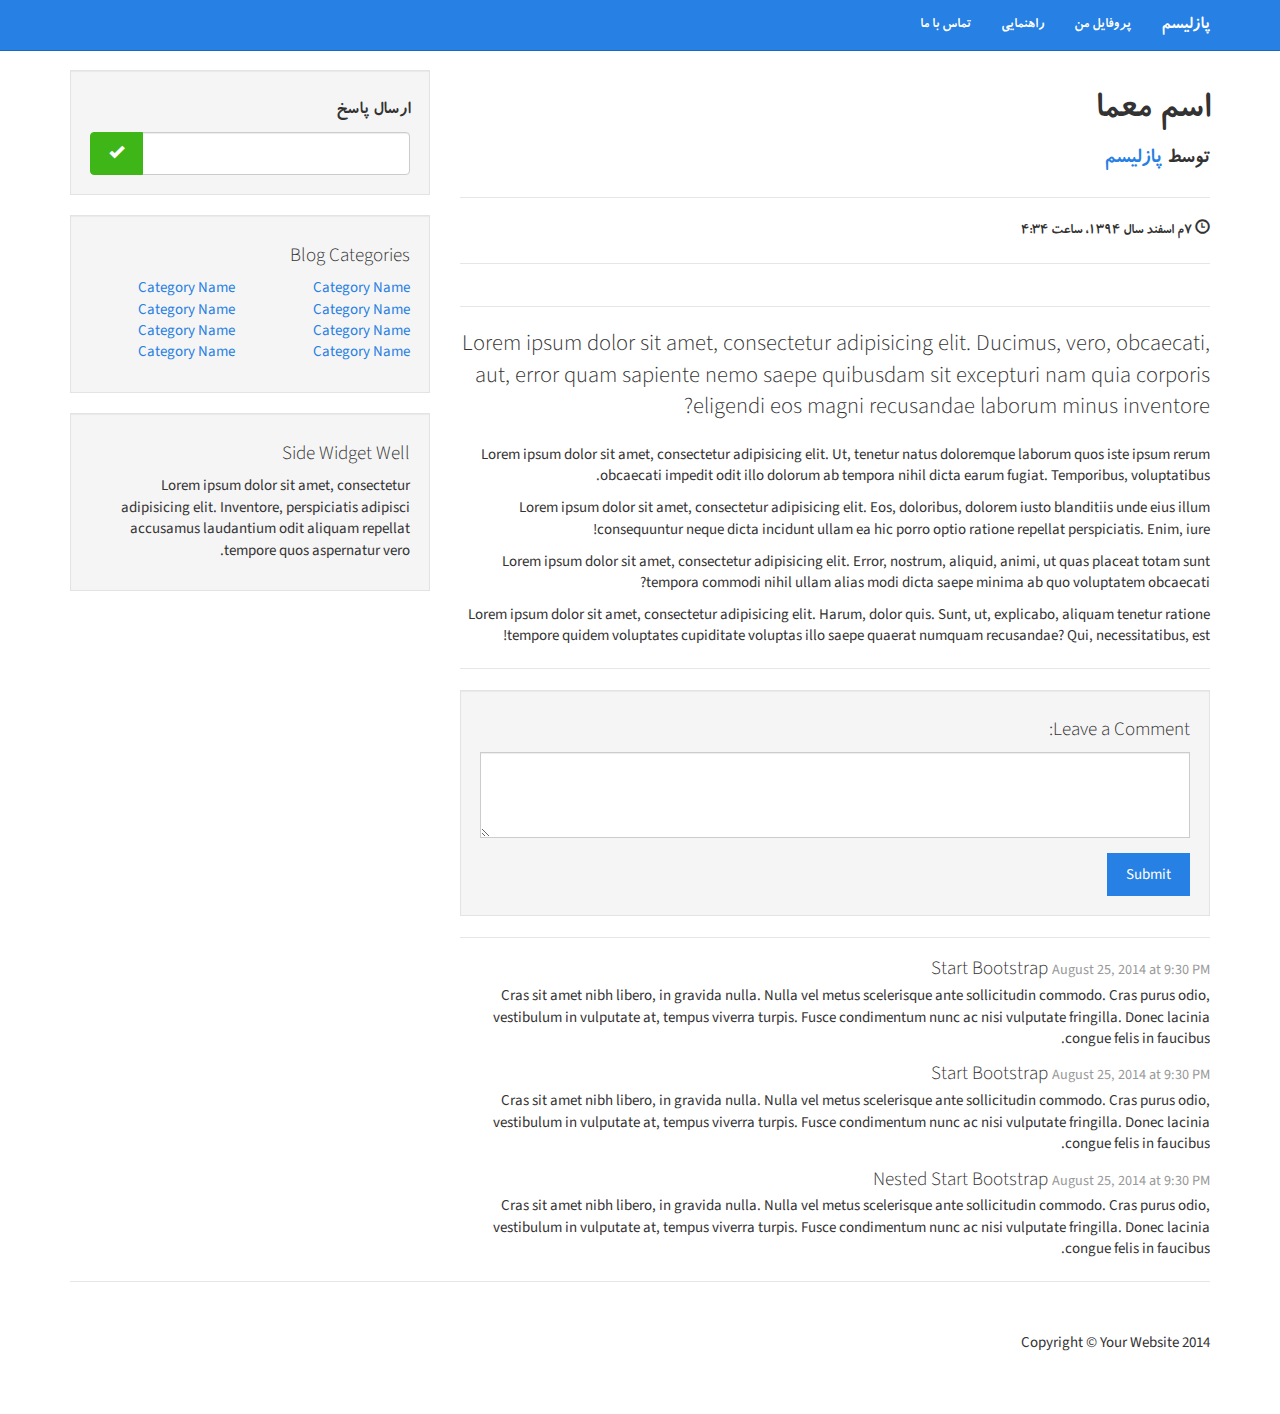
==== levels/tempelate.html @ 31a1c3ce "level template initial commit" ====
<!DOCTYPE html>
<html lang="en">

<head>

    <meta charset="utf-8">
    <meta http-equiv="X-UA-Compatible" content="IE=edge">
    <meta name="viewport" content="width=device-width, initial-scale=1">
    <meta name="description" content="">
    <meta name="author" content="">

    <title>Blog Post - Start Bootstrap Template</title>

    <!-- Bootstrap Core CSS -->
    <link href="../css/bootstrap.min.css" rel="stylesheet">
    <link href="../css/cosmo.min.css" rel="stylesheet">
    <link rel="stylesheet" href="../css/bootstrap-rtl.min.css">

    <!-- Custom CSS -->
    <link href="../css/style.css" rel="stylesheet">
    <link href="../css/level.css" rel="stylesheet">

    <!-- HTML5 Shim and Respond.js IE8 support of HTML5 elements and media queries -->
    <!-- WARNING: Respond.js doesn't work if you view the page via file:// -->
    <!--[if lt IE 9]>
        <script src="https://oss.maxcdn.com/libs/html5shiv/3.7.0/html5shiv.js"></script>
        <script src="https://oss.maxcdn.com/libs/respond.js/1.4.2/respond.min.js"></script>
    <![endif]-->

</head>

<body>

    <!-- Navigation -->
    <nav class="navbar navbar-inverse navbar-fixed-top" role="navigation">
        <div class="container y">
            <!-- Brand and toggle get grouped for better mobile display -->
            <div class="navbar-header">
                <button type="button" class="navbar-toggle" data-toggle="collapse" data-target="#bs-example-navbar-collapse-1">
                    <span class="sr-only">Toggle navigation</span>
                    <span class="icon-bar"></span>
                    <span class="icon-bar"></span>
                    <span class="icon-bar"></span>
                </button>
                <a class="navbar-brand" href="#">پازلیسم</a>
            </div>
            <!-- Collect the nav links, forms, and other content for toggling -->
            <div class="collapse navbar-collapse" id="bs-example-navbar-collapse-1">
                <ul class="nav navbar-nav">
                    <li>
                        <a href="#">پروفایل من</a>
                    </li>
                    <li>
                        <a href="#">راهنمایی</a>
                    </li>
                    <li>
                        <a href="#">تماس با ما</a>
                    </li>
                </ul>
            </div>
            <!-- /.navbar-collapse -->
        </div>
        <!-- /.container -->
    </nav>

    <!-- Page Content -->
    <div class="container">

        <div class="row">

            <!-- Blog Post Content Column -->
            <div class="col-lg-8">

                <!-- Blog Post -->

                <!-- Title -->
                <h1 class="y">اسم معما</h1>

                <!-- Author -->
                <p class="lead y">
                    توسط <a href="#">پازلیسم</a>
                </p>

                <hr>

                <!-- Date/Time -->
                <p class="y"><span class="glyphicon glyphicon-time"></span> ۷م اسفند سال ۱۳۹۴، ساعت ۴:۳۴</p>

                <hr>

                <!-- Preview Image -->
                <img class="img-responsive" src="http://placehold.it/900x300" alt="">

                <hr>

                <!-- Post Content -->
                <p class="lead">Lorem ipsum dolor sit amet, consectetur adipisicing elit. Ducimus, vero, obcaecati, aut, error quam sapiente nemo saepe quibusdam sit excepturi nam quia corporis eligendi eos magni recusandae laborum minus inventore?</p>
                <p>Lorem ipsum dolor sit amet, consectetur adipisicing elit. Ut, tenetur natus doloremque laborum quos iste ipsum rerum obcaecati impedit odit illo dolorum ab tempora nihil dicta earum fugiat. Temporibus, voluptatibus.</p>
                <p>Lorem ipsum dolor sit amet, consectetur adipisicing elit. Eos, doloribus, dolorem iusto blanditiis unde eius illum consequuntur neque dicta incidunt ullam ea hic porro optio ratione repellat perspiciatis. Enim, iure!</p>
                <p>Lorem ipsum dolor sit amet, consectetur adipisicing elit. Error, nostrum, aliquid, animi, ut quas placeat totam sunt tempora commodi nihil ullam alias modi dicta saepe minima ab quo voluptatem obcaecati?</p>
                <p>Lorem ipsum dolor sit amet, consectetur adipisicing elit. Harum, dolor quis. Sunt, ut, explicabo, aliquam tenetur ratione tempore quidem voluptates cupiditate voluptas illo saepe quaerat numquam recusandae? Qui, necessitatibus, est!</p>

                <hr>

                <!-- Blog Comments -->

                <!-- Comments Form -->
                <div class="well">
                    <h4>Leave a Comment:</h4>
                    <form role="form">
                        <div class="form-group">
                            <textarea class="form-control" rows="3"></textarea>
                        </div>
                        <button type="submit" class="btn btn-primary">Submit</button>
                    </form>
                </div>

                <hr>

                <!-- Posted Comments -->

                <!-- Comment -->
                <div class="media">
                    <a class="pull-left" href="#">
                        <img class="media-object" src="http://placehold.it/64x64" alt="">
                    </a>
                    <div class="media-body">
                        <h4 class="media-heading">Start Bootstrap
                            <small>August 25, 2014 at 9:30 PM</small>
                        </h4>
                        Cras sit amet nibh libero, in gravida nulla. Nulla vel metus scelerisque ante sollicitudin commodo. Cras purus odio, vestibulum in vulputate at, tempus viverra turpis. Fusce condimentum nunc ac nisi vulputate fringilla. Donec lacinia congue felis in faucibus.
                    </div>
                </div>

                <!-- Comment -->
                <div class="media">
                    <a class="pull-left" href="#">
                        <img class="media-object" src="http://placehold.it/64x64" alt="">
                    </a>
                    <div class="media-body">
                        <h4 class="media-heading">Start Bootstrap
                            <small>August 25, 2014 at 9:30 PM</small>
                        </h4>
                        Cras sit amet nibh libero, in gravida nulla. Nulla vel metus scelerisque ante sollicitudin commodo. Cras purus odio, vestibulum in vulputate at, tempus viverra turpis. Fusce condimentum nunc ac nisi vulputate fringilla. Donec lacinia congue felis in faucibus.
                        <!-- Nested Comment -->
                        <div class="media">
                            <a class="pull-left" href="#">
                                <img class="media-object" src="http://placehold.it/64x64" alt="">
                            </a>
                            <div class="media-body">
                                <h4 class="media-heading">Nested Start Bootstrap
                                    <small>August 25, 2014 at 9:30 PM</small>
                                </h4>
                                Cras sit amet nibh libero, in gravida nulla. Nulla vel metus scelerisque ante sollicitudin commodo. Cras purus odio, vestibulum in vulputate at, tempus viverra turpis. Fusce condimentum nunc ac nisi vulputate fringilla. Donec lacinia congue felis in faucibus.
                            </div>
                        </div>
                        <!-- End Nested Comment -->
                    </div>
                </div>

            </div>

            <!-- Blog Sidebar Widgets Column -->
            <div class="col-md-4">

                <!-- Blog Search Well -->
                <div class="well">
                    <h4 class="y">ارسال پاسخ</h4>
                    <div class="input-group">
                        <input type="text" class="form-control">
                        <span class="input-group-btn">
                            <button class="btn btn-success" type="button">
                                <span class="glyphicon glyphicon-ok"></span>
                        </button>
                        </span>
                    </div>
                    <!-- /.input-group -->
                </div>

                <!-- Blog Categories Well -->
                <div class="well">
                    <h4>Blog Categories</h4>
                    <div class="row">
                        <div class="col-lg-6">
                            <ul class="list-unstyled">
                                <li><a href="#">Category Name</a>
                                </li>
                                <li><a href="#">Category Name</a>
                                </li>
                                <li><a href="#">Category Name</a>
                                </li>
                                <li><a href="#">Category Name</a>
                                </li>
                            </ul>
                        </div>
                        <div class="col-lg-6">
                            <ul class="list-unstyled">
                                <li><a href="#">Category Name</a>
                                </li>
                                <li><a href="#">Category Name</a>
                                </li>
                                <li><a href="#">Category Name</a>
                                </li>
                                <li><a href="#">Category Name</a>
                                </li>
                            </ul>
                        </div>
                    </div>
                    <!-- /.row -->
                </div>

                <!-- Side Widget Well -->
                <div class="well">
                    <h4>Side Widget Well</h4>
                    <p>Lorem ipsum dolor sit amet, consectetur adipisicing elit. Inventore, perspiciatis adipisci accusamus laudantium odit aliquam repellat tempore quos aspernatur vero.</p>
                </div>

            </div>

        </div>
        <!-- /.row -->

        <hr>

        <!-- Footer -->
        <footer>
            <div class="row">
                <div class="col-lg-12">
                    <p>Copyright &copy; Your Website 2014</p>
                </div>
            </div>
            <!-- /.row -->
        </footer>

    </div>
    <!-- /.container -->

    <!-- jQuery -->
    <script src="../js/jquery.min.js"></script>

    <!-- Bootstrap Core JavaScript -->
    <script src="../js/bootstrap.min.js"></script>

</body>

</html>
---- css/cosmo.min.css ----
@import url("https://fonts.googleapis.com/css?family=Source+Sans+Pro:300,400,700");/*!
 * bootswatch v3.3.6
 * Homepage: http://bootswatch.com
 * Copyright 2012-2016 Thomas Park
 * Licensed under MIT
 * Based on Bootstrap
*//*!
 * Bootstrap v3.3.6 (http://getbootstrap.com)
 * Copyright 2011-2015 Twitter, Inc.
 * Licensed under MIT (https://github.com/twbs/bootstrap/blob/master/LICENSE)
 *//*! normalize.css v3.0.3 | MIT License | github.com/necolas/normalize.css */html{font-family:sans-serif;-ms-text-size-adjust:100%;-webkit-text-size-adjust:100%}body{margin:0}article,aside,details,figcaption,figure,footer,header,hgroup,main,menu,nav,section,summary{display:block}audio,canvas,progress,video{display:inline-block;vertical-align:baseline}audio:not([controls]){display:none;height:0}[hidden],template{display:none}a{background-color:transparent}a:active,a:hover{outline:0}abbr[title]{border-bottom:1px dotted}b,strong{font-weight:bold}dfn{font-style:italic}h1{font-size:2em;margin:0.67em 0}mark{background:#ff0;color:#000}small{font-size:80%}sub,sup{font-size:75%;line-height:0;position:relative;vertical-align:baseline}sup{top:-0.5em}sub{bottom:-0.25em}img{border:0}svg:not(:root){overflow:hidden}figure{margin:1em 40px}hr{-webkit-box-sizing:content-box;-moz-box-sizing:content-box;box-sizing:content-box;height:0}pre{overflow:auto}code,kbd,pre,samp{font-family:monospace, monospace;font-size:1em}button,input,optgroup,select,textarea{color:inherit;font:inherit;margin:0}button{overflow:visible}button,select{text-transform:none}button,html input[type="button"],input[type="reset"],input[type="submit"]{-webkit-appearance:button;cursor:pointer}button[disabled],html input[disabled]{cursor:default}button::-moz-focus-inner,input::-moz-focus-inner{border:0;padding:0}input{line-height:normal}input[type="checkbox"],input[type="radio"]{-webkit-box-sizing:border-box;-moz-box-sizing:border-box;box-sizing:border-box;padding:0}input[type="number"]::-webkit-inner-spin-button,input[type="number"]::-webkit-outer-spin-button{height:auto}input[type="search"]{-webkit-appearance:textfield;-webkit-box-sizing:content-box;-moz-box-sizing:content-box;box-sizing:content-box}input[type="search"]::-webkit-search-cancel-button,input[type="search"]::-webkit-search-decoration{-webkit-appearance:none}fieldset{border:1px solid #c0c0c0;margin:0 2px;padding:0.35em 0.625em 0.75em}legend{border:0;padding:0}textarea{overflow:auto}optgroup{font-weight:bold}table{border-collapse:collapse;border-spacing:0}td,th{padding:0}/*! Source: https://github.com/h5bp/html5-boilerplate/blob/master/src/css/main.css */@media print{*,*:before,*:after{background:transparent !important;color:#000 !important;-webkit-box-shadow:none !important;box-shadow:none !important;text-shadow:none !important}a,a:visited{text-decoration:underline}a[href]:after{content:" (" attr(href) ")"}abbr[title]:after{content:" (" attr(title) ")"}a[href^="#"]:after,a[href^="javascript:"]:after{content:""}pre,blockquote{border:1px solid #999;page-break-inside:avoid}thead{display:table-header-group}tr,img{page-break-inside:avoid}img{max-width:100% !important}p,h2,h3{orphans:3;widows:3}h2,h3{page-break-after:avoid}.navbar{display:none}.btn>.caret,.dropup>.btn>.caret{border-top-color:#000 !important}.label{border:1px solid #000}.table{border-collapse:collapse !important}.table td,.table th{background-color:#fff !important}.table-bordered th,.table-bordered td{border:1px solid #ddd !important}}@font-face{font-family:'Glyphicons Halflings';src:url('../fonts/glyphicons-halflings-regular.eot');src:url('../fonts/glyphicons-halflings-regular.eot?#iefix') format('embedded-opentype'),url('../fonts/glyphicons-halflings-regular.woff2') format('woff2'),url('../fonts/glyphicons-halflings-regular.woff') format('woff'),url('../fonts/glyphicons-halflings-regular.ttf') format('truetype'),url('../fonts/glyphicons-halflings-regular.svg#glyphicons_halflingsregular') format('svg')}.glyphicon{position:relative;top:1px;display:inline-block;font-family:'Glyphicons Halflings';font-style:normal;font-weight:normal;line-height:1;-webkit-font-smoothing:antialiased;-moz-osx-font-smoothing:grayscale}.glyphicon-asterisk:before{content:"\002a"}.glyphicon-plus:before{content:"\002b"}.glyphicon-euro:before,.glyphicon-eur:before{content:"\20ac"}.glyphicon-minus:before{content:"\2212"}.glyphicon-cloud:before{content:"\2601"}.glyphicon-envelope:before{content:"\2709"}.glyphicon-pencil:before{content:"\270f"}.glyphicon-glass:before{content:"\e001"}.glyphicon-music:before{content:"\e002"}.glyphicon-search:before{content:"\e003"}.glyphicon-heart:before{content:"\e005"}.glyphicon-star:before{content:"\e006"}.glyphicon-star-empty:before{content:"\e007"}.glyphicon-user:before{content:"\e008"}.glyphicon-film:before{content:"\e009"}.glyphicon-th-large:before{content:"\e010"}.glyphicon-th:before{content:"\e011"}.glyphicon-th-list:before{content:"\e012"}.glyphicon-ok:before{content:"\e013"}.glyphicon-remove:before{content:"\e014"}.glyphicon-zoom-in:before{content:"\e015"}.glyphicon-zoom-out:before{content:"\e016"}.glyphicon-off:before{content:"\e017"}.glyphicon-signal:before{content:"\e018"}.glyphicon-cog:before{content:"\e019"}.glyphicon-trash:before{content:"\e020"}.glyphicon-home:before{content:"\e021"}.glyphicon-file:before{content:"\e022"}.glyphicon-time:before{content:"\e023"}.glyphicon-road:before{content:"\e024"}.glyphicon-download-alt:before{content:"\e025"}.glyphicon-download:before{content:"\e026"}.glyphicon-upload:before{content:"\e027"}.glyphicon-inbox:before{content:"\e028"}.glyphicon-play-circle:before{content:"\e029"}.glyphicon-repeat:before{content:"\e030"}.glyphicon-refresh:before{content:"\e031"}.glyphicon-list-alt:before{content:"\e032"}.glyphicon-lock:before{content:"\e033"}.glyphicon-flag:before{content:"\e034"}.glyphicon-headphones:before{content:"\e035"}.glyphicon-volume-off:before{content:"\e036"}.glyphicon-volume-down:before{content:"\e037"}.glyphicon-volume-up:before{content:"\e038"}.glyphicon-qrcode:before{content:"\e039"}.glyphicon-barcode:before{content:"\e040"}.glyphicon-tag:before{content:"\e041"}.glyphicon-tags:before{content:"\e042"}.glyphicon-book:before{content:"\e043"}.glyphicon-bookmark:before{content:"\e044"}.glyphicon-print:before{content:"\e045"}.glyphicon-camera:before{content:"\e046"}.glyphicon-font:before{content:"\e047"}.glyphicon-bold:before{content:"\e048"}.glyphicon-italic:before{content:"\e049"}.glyphicon-text-height:before{content:"\e050"}.glyphicon-text-width:before{content:"\e051"}.glyphicon-align-left:before{content:"\e052"}.glyphicon-align-center:before{content:"\e053"}.glyphicon-align-right:before{content:"\e054"}.glyphicon-align-justify:before{content:"\e055"}.glyphicon-list:before{content:"\e056"}.glyphicon-indent-left:before{content:"\e057"}.glyphicon-indent-right:before{content:"\e058"}.glyphicon-facetime-video:before{content:"\e059"}.glyphicon-picture:before{content:"\e060"}.glyphicon-map-marker:before{content:"\e062"}.glyphicon-adjust:before{content:"\e063"}.glyphicon-tint:before{content:"\e064"}.glyphicon-edit:before{content:"\e065"}.glyphicon-share:before{content:"\e066"}.glyphicon-check:before{content:"\e067"}.glyphicon-move:before{content:"\e068"}.glyphicon-step-backward:before{content:"\e069"}.glyphicon-fast-backward:before{content:"\e070"}.glyphicon-backward:before{content:"\e071"}.glyphicon-play:before{content:"\e072"}.glyphicon-pause:before{content:"\e073"}.glyphicon-stop:before{content:"\e074"}.glyphicon-forward:before{content:"\e075"}.glyphicon-fast-forward:before{content:"\e076"}.glyphicon-step-forward:before{content:"\e077"}.glyphicon-eject:before{content:"\e078"}.glyphicon-chevron-left:before{content:"\e079"}.glyphicon-chevron-right:before{content:"\e080"}.glyphicon-plus-sign:before{content:"\e081"}.glyphicon-minus-sign:before{content:"\e082"}.glyphicon-remove-sign:before{content:"\e083"}.glyphicon-ok-sign:before{content:"\e084"}.glyphicon-question-sign:before{content:"\e085"}.glyphicon-info-sign:before{content:"\e086"}.glyphicon-screenshot:before{content:"\e087"}.glyphicon-remove-circle:before{content:"\e088"}.glyphicon-ok-circle:before{content:"\e089"}.glyphicon-ban-circle:before{content:"\e090"}.glyphicon-arrow-left:before{content:"\e091"}.glyphicon-arrow-right:before{content:"\e092"}.glyphicon-arrow-up:before{content:"\e093"}.glyphicon-arrow-down:before{content:"\e094"}.glyphicon-share-alt:before{content:"\e095"}.glyphicon-resize-full:before{content:"\e096"}.glyphicon-resize-small:before{content:"\e097"}.glyphicon-exclamation-sign:before{content:"\e101"}.glyphicon-gift:before{content:"\e102"}.glyphicon-leaf:before{content:"\e103"}.glyphicon-fire:before{content:"\e104"}.glyphicon-eye-open:before{content:"\e105"}.glyphicon-eye-close:before{content:"\e106"}.glyphicon-warning-sign:before{content:"\e107"}.glyphicon-plane:before{content:"\e108"}.glyphicon-calendar:before{content:"\e109"}.glyphicon-random:before{content:"\e110"}.glyphicon-comment:before{content:"\e111"}.glyphicon-magnet:before{content:"\e112"}.glyphicon-chevron-up:before{content:"\e113"}.glyphicon-chevron-down:before{content:"\e114"}.glyphicon-retweet:before{content:"\e115"}.glyphicon-shopping-cart:before{content:"\e116"}.glyphicon-folder-close:before{content:"\e117"}.glyphicon-folder-open:before{content:"\e118"}.glyphicon-resize-vertical:before{content:"\e119"}.glyphicon-resize-horizontal:before{content:"\e120"}.glyphicon-hdd:before{content:"\e121"}.glyphicon-bullhorn:before{content:"\e122"}.glyphicon-bell:before{content:"\e123"}.glyphicon-certificate:before{content:"\e124"}.glyphicon-thumbs-up:before{content:"\e125"}.glyphicon-thumbs-down:before{content:"\e126"}.glyphicon-hand-right:before{content:"\e127"}.glyphicon-hand-left:before{content:"\e128"}.glyphicon-hand-up:before{content:"\e129"}.glyphicon-hand-down:before{content:"\e130"}.glyphicon-circle-arrow-right:before{content:"\e131"}.glyphicon-circle-arrow-left:before{content:"\e132"}.glyphicon-circle-arrow-up:before{content:"\e133"}.glyphicon-circle-arrow-down:before{content:"\e134"}.glyphicon-globe:before{content:"\e135"}.glyphicon-wrench:before{content:"\e136"}.glyphicon-tasks:before{content:"\e137"}.glyphicon-filter:before{content:"\e138"}.glyphicon-briefcase:before{content:"\e139"}.glyphicon-fullscreen:before{content:"\e140"}.glyphicon-dashboard:before{content:"\e141"}.glyphicon-paperclip:before{content:"\e142"}.glyphicon-heart-empty:before{content:"\e143"}.glyphicon-link:before{content:"\e144"}.glyphicon-phone:before{content:"\e145"}.glyphicon-pushpin:before{content:"\e146"}.glyphicon-usd:before{content:"\e148"}.glyphicon-gbp:before{content:"\e149"}.glyphicon-sort:before{content:"\e150"}.glyphicon-sort-by-alphabet:before{content:"\e151"}.glyphicon-sort-by-alphabet-alt:before{content:"\e152"}.glyphicon-sort-by-order:before{content:"\e153"}.glyphicon-sort-by-order-alt:before{content:"\e154"}.glyphicon-sort-by-attributes:before{content:"\e155"}.glyphicon-sort-by-attributes-alt:before{content:"\e156"}.glyphicon-unchecked:before{content:"\e157"}.glyphicon-expand:before{content:"\e158"}.glyphicon-collapse-down:before{content:"\e159"}.glyphicon-collapse-up:before{content:"\e160"}.glyphicon-log-in:before{content:"\e161"}.glyphicon-flash:before{content:"\e162"}.glyphicon-log-out:before{content:"\e163"}.glyphicon-new-window:before{content:"\e164"}.glyphicon-record:before{content:"\e165"}.glyphicon-save:before{content:"\e166"}.glyphicon-open:before{content:"\e167"}.glyphicon-saved:before{content:"\e168"}.glyphicon-import:before{content:"\e169"}.glyphicon-export:before{content:"\e170"}.glyphicon-send:before{content:"\e171"}.glyphicon-floppy-disk:before{content:"\e172"}.glyphicon-floppy-saved:before{content:"\e173"}.glyphicon-floppy-remove:before{content:"\e174"}.glyphicon-floppy-save:before{content:"\e175"}.glyphicon-floppy-open:before{content:"\e176"}.glyphicon-credit-card:before{content:"\e177"}.glyphicon-transfer:before{content:"\e178"}.glyphicon-cutlery:before{content:"\e179"}.glyphicon-header:before{content:"\e180"}.glyphicon-compressed:before{content:"\e181"}.glyphicon-earphone:before{content:"\e182"}.glyphicon-phone-alt:before{content:"\e183"}.glyphicon-tower:before{content:"\e184"}.glyphicon-stats:before{content:"\e185"}.glyphicon-sd-video:before{content:"\e186"}.glyphicon-hd-video:before{content:"\e187"}.glyphicon-subtitles:before{content:"\e188"}.glyphicon-sound-stereo:before{content:"\e189"}.glyphicon-sound-dolby:before{content:"\e190"}.glyphicon-sound-5-1:before{content:"\e191"}.glyphicon-sound-6-1:before{content:"\e192"}.glyphicon-sound-7-1:before{content:"\e193"}.glyphicon-copyright-mark:before{content:"\e194"}.glyphicon-registration-mark:before{content:"\e195"}.glyphicon-cloud-download:before{content:"\e197"}.glyphicon-cloud-upload:before{content:"\e198"}.glyphicon-tree-conifer:before{content:"\e199"}.glyphicon-tree-deciduous:before{content:"\e200"}.glyphicon-cd:before{content:"\e201"}.glyphicon-save-file:before{content:"\e202"}.glyphicon-open-file:before{content:"\e203"}.glyphicon-level-up:before{content:"\e204"}.glyphicon-copy:before{content:"\e205"}.glyphicon-paste:before{content:"\e206"}.glyphicon-alert:before{content:"\e209"}.glyphicon-equalizer:before{content:"\e210"}.glyphicon-king:before{content:"\e211"}.glyphicon-queen:before{content:"\e212"}.glyphicon-pawn:before{content:"\e213"}.glyphicon-bishop:before{content:"\e214"}.glyphicon-knight:before{content:"\e215"}.glyphicon-baby-formula:before{content:"\e216"}.glyphicon-tent:before{content:"\26fa"}.glyphicon-blackboard:before{content:"\e218"}.glyphicon-bed:before{content:"\e219"}.glyphicon-apple:before{content:"\f8ff"}.glyphicon-erase:before{content:"\e221"}.glyphicon-hourglass:before{content:"\231b"}.glyphicon-lamp:before{content:"\e223"}.glyphicon-duplicate:before{content:"\e224"}.glyphicon-piggy-bank:before{content:"\e225"}.glyphicon-scissors:before{content:"\e226"}.glyphicon-bitcoin:before{content:"\e227"}.glyphicon-btc:before{content:"\e227"}.glyphicon-xbt:before{content:"\e227"}.glyphicon-yen:before{content:"\00a5"}.glyphicon-jpy:before{content:"\00a5"}.glyphicon-ruble:before{content:"\20bd"}.glyphicon-rub:before{content:"\20bd"}.glyphicon-scale:before{content:"\e230"}.glyphicon-ice-lolly:before{content:"\e231"}.glyphicon-ice-lolly-tasted:before{content:"\e232"}.glyphicon-education:before{content:"\e233"}.glyphicon-option-horizontal:before{content:"\e234"}.glyphicon-option-vertical:before{content:"\e235"}.glyphicon-menu-hamburger:before{content:"\e236"}.glyphicon-modal-window:before{content:"\e237"}.glyphicon-oil:before{content:"\e238"}.glyphicon-grain:before{content:"\e239"}.glyphicon-sunglasses:before{content:"\e240"}.glyphicon-text-size:before{content:"\e241"}.glyphicon-text-color:before{content:"\e242"}.glyphicon-text-background:before{content:"\e243"}.glyphicon-object-align-top:before{content:"\e244"}.glyphicon-object-align-bottom:before{content:"\e245"}.glyphicon-object-align-horizontal:before{content:"\e246"}.glyphicon-object-align-left:before{content:"\e247"}.glyphicon-object-align-vertical:before{content:"\e248"}.glyphicon-object-align-right:before{content:"\e249"}.glyphicon-triangle-right:before{content:"\e250"}.glyphicon-triangle-left:before{content:"\e251"}.glyphicon-triangle-bottom:before{content:"\e252"}.glyphicon-triangle-top:before{content:"\e253"}.glyphicon-console:before{content:"\e254"}.glyphicon-superscript:before{content:"\e255"}.glyphicon-subscript:before{content:"\e256"}.glyphicon-menu-left:before{content:"\e257"}.glyphicon-menu-right:before{content:"\e258"}.glyphicon-menu-down:before{content:"\e259"}.glyphicon-menu-up:before{content:"\e260"}*{-webkit-box-sizing:border-box;-moz-box-sizing:border-box;box-sizing:border-box}*:before,*:after{-webkit-box-sizing:border-box;-moz-box-sizing:border-box;box-sizing:border-box}html{font-size:10px;-webkit-tap-highlight-color:rgba(0,0,0,0)}body{font-family:"Source Sans Pro",Calibri,Candara,Arial,sans-serif;font-size:15px;line-height:1.42857143;color:#333333;background-color:#ffffff}input,button,select,textarea{font-family:inherit;font-size:inherit;line-height:inherit}a{color:#2780e3;text-decoration:none}a:hover,a:focus{color:#165ba8;text-decoration:underline}a:focus{outline:thin dotted;outline:5px auto -webkit-focus-ring-color;outline-offset:-2px}figure{margin:0}img{vertical-align:middle}.img-responsive,.thumbnail>img,.thumbnail a>img,.carousel-inner>.item>img,.carousel-inner>.item>a>img{display:block;max-width:100%;height:auto}.img-rounded{border-radius:0}.img-thumbnail{padding:4px;line-height:1.42857143;background-color:#ffffff;border:1px solid #dddddd;border-radius:0;-webkit-transition:all .2s ease-in-out;-o-transition:all .2s ease-in-out;transition:all .2s ease-in-out;display:inline-block;max-width:100%;height:auto}.img-circle{border-radius:50%}hr{margin-top:21px;margin-bottom:21px;border:0;border-top:1px solid #e6e6e6}.sr-only{position:absolute;width:1px;height:1px;margin:-1px;padding:0;overflow:hidden;clip:rect(0, 0, 0, 0);border:0}.sr-only-focusable:active,.sr-only-focusable:focus{position:static;width:auto;height:auto;margin:0;overflow:visible;clip:auto}[role="button"]{cursor:pointer}h1,h2,h3,h4,h5,h6,.h1,.h2,.h3,.h4,.h5,.h6{font-family:"Source Sans Pro",Calibri,Candara,Arial,sans-serif;font-weight:300;line-height:1.1;color:inherit}h1 small,h2 small,h3 small,h4 small,h5 small,h6 small,.h1 small,.h2 small,.h3 small,.h4 small,.h5 small,.h6 small,h1 .small,h2 .small,h3 .small,h4 .small,h5 .small,h6 .small,.h1 .small,.h2 .small,.h3 .small,.h4 .small,.h5 .small,.h6 .small{font-weight:normal;line-height:1;color:#999999}h1,.h1,h2,.h2,h3,.h3{margin-top:21px;margin-bottom:10.5px}h1 small,.h1 small,h2 small,.h2 small,h3 small,.h3 small,h1 .small,.h1 .small,h2 .small,.h2 .small,h3 .small,.h3 .small{font-size:65%}h4,.h4,h5,.h5,h6,.h6{margin-top:10.5px;margin-bottom:10.5px}h4 small,.h4 small,h5 small,.h5 small,h6 small,.h6 small,h4 .small,.h4 .small,h5 .small,.h5 .small,h6 .small,.h6 .small{font-size:75%}h1,.h1{font-size:39px}h2,.h2{font-size:32px}h3,.h3{font-size:26px}h4,.h4{font-size:19px}h5,.h5{font-size:15px}h6,.h6{font-size:13px}p{margin:0 0 10.5px}.lead{margin-bottom:21px;font-size:17px;font-weight:300;line-height:1.4}@media (min-width:768px){.lead{font-size:22.5px}}small,.small{font-size:86%}mark,.mark{background-color:#ff7518;padding:.2em}.text-left{text-align:left}.text-right{text-align:right}.text-center{text-align:center}.text-justify{text-align:justify}.text-nowrap{white-space:nowrap}.text-lowercase{text-transform:lowercase}.text-uppercase{text-transform:uppercase}.text-capitalize{text-transform:capitalize}.text-muted{color:#999999}.text-primary{color:#2780e3}a.text-primary:hover,a.text-primary:focus{color:#1967be}.text-success{color:#ffffff}a.text-success:hover,a.text-success:focus{color:#e6e6e6}.text-info{color:#ffffff}a.text-info:hover,a.text-info:focus{color:#e6e6e6}.text-warning{color:#ffffff}a.text-warning:hover,a.text-warning:focus{color:#e6e6e6}.text-danger{color:#ffffff}a.text-danger:hover,a.text-danger:focus{color:#e6e6e6}.bg-primary{color:#fff;background-color:#2780e3}a.bg-primary:hover,a.bg-primary:focus{background-color:#1967be}.bg-success{background-color:#3fb618}a.bg-success:hover,a.bg-success:focus{background-color:#2f8912}.bg-info{background-color:#9954bb}a.bg-info:hover,a.bg-info:focus{background-color:#7e3f9d}.bg-warning{background-color:#ff7518}a.bg-warning:hover,a.bg-warning:focus{background-color:#e45c00}.bg-danger{background-color:#ff0039}a.bg-danger:hover,a.bg-danger:focus{background-color:#cc002e}.page-header{padding-bottom:9.5px;margin:42px 0 21px;border-bottom:1px solid #e6e6e6}ul,ol{margin-top:0;margin-bottom:10.5px}ul ul,ol ul,ul ol,ol ol{margin-bottom:0}.list-unstyled{padding-left:0;list-style:none}.list-inline{padding-left:0;list-style:none;margin-left:-5px}.list-inline>li{display:inline-block;padding-left:5px;padding-right:5px}dl{margin-top:0;margin-bottom:21px}dt,dd{line-height:1.42857143}dt{font-weight:bold}dd{margin-left:0}@media (min-width:768px){.dl-horizontal dt{float:left;width:160px;clear:left;text-align:right;overflow:hidden;text-overflow:ellipsis;white-space:nowrap}.dl-horizontal dd{margin-left:180px}}abbr[title],abbr[data-original-title]{cursor:help;border-bottom:1px dotted #999999}.initialism{font-size:90%;text-transform:uppercase}blockquote{padding:10.5px 21px;margin:0 0 21px;font-size:18.75px;border-left:5px solid #e6e6e6}blockquote p:last-child,blockquote ul:last-child,blockquote ol:last-child{margin-bottom:0}blockquote footer,blockquote small,blockquote .small{display:block;font-size:80%;line-height:1.42857143;color:#999999}blockquote footer:before,blockquote small:before,blockquote .small:before{content:'\2014 \00A0'}.blockquote-reverse,blockquote.pull-right{padding-right:15px;padding-left:0;border-right:5px solid #e6e6e6;border-left:0;text-align:right}.blockquote-reverse footer:before,blockquote.pull-right footer:before,.blockquote-reverse small:before,blockquote.pull-right small:before,.blockquote-reverse .small:before,blockquote.pull-right .small:before{content:''}.blockquote-reverse footer:after,blockquote.pull-right footer:after,.blockquote-reverse small:after,blockquote.pull-right small:after,.blockquote-reverse .small:after,blockquote.pull-right .small:after{content:'\00A0 \2014'}address{margin-bottom:21px;font-style:normal;line-height:1.42857143}code,kbd,pre,samp{font-family:Menlo,Monaco,Consolas,"Courier New",monospace}code{padding:2px 4px;font-size:90%;color:#c7254e;background-color:#f9f2f4;border-radius:0}kbd{padding:2px 4px;font-size:90%;color:#ffffff;background-color:#333333;border-radius:0;-webkit-box-shadow:inset 0 -1px 0 rgba(0,0,0,0.25);box-shadow:inset 0 -1px 0 rgba(0,0,0,0.25)}kbd kbd{padding:0;font-size:100%;font-weight:bold;-webkit-box-shadow:none;box-shadow:none}pre{display:block;padding:10px;margin:0 0 10.5px;font-size:14px;line-height:1.42857143;word-break:break-all;word-wrap:break-word;color:#333333;background-color:#f5f5f5;border:1px solid #cccccc;border-radius:0}pre code{padding:0;font-size:inherit;color:inherit;white-space:pre-wrap;background-color:transparent;border-radius:0}.pre-scrollable{max-height:340px;overflow-y:scroll}.container{margin-right:auto;margin-left:auto;padding-left:15px;padding-right:15px}@media (min-width:768px){.container{width:750px}}@media (min-width:992px){.container{width:970px}}@media (min-width:1200px){.container{width:1170px}}.container-fluid{margin-right:auto;margin-left:auto;padding-left:15px;padding-right:15px}.row{margin-left:-15px;margin-right:-15px}.col-xs-1,.col-sm-1,.col-md-1,.col-lg-1,.col-xs-2,.col-sm-2,.col-md-2,.col-lg-2,.col-xs-3,.col-sm-3,.col-md-3,.col-lg-3,.col-xs-4,.col-sm-4,.col-md-4,.col-lg-4,.col-xs-5,.col-sm-5,.col-md-5,.col-lg-5,.col-xs-6,.col-sm-6,.col-md-6,.col-lg-6,.col-xs-7,.col-sm-7,.col-md-7,.col-lg-7,.col-xs-8,.col-sm-8,.col-md-8,.col-lg-8,.col-xs-9,.col-sm-9,.col-md-9,.col-lg-9,.col-xs-10,.col-sm-10,.col-md-10,.col-lg-10,.col-xs-11,.col-sm-11,.col-md-11,.col-lg-11,.col-xs-12,.col-sm-12,.col-md-12,.col-lg-12{position:relative;min-height:1px;padding-left:15px;padding-right:15px}.col-xs-1,.col-xs-2,.col-xs-3,.col-xs-4,.col-xs-5,.col-xs-6,.col-xs-7,.col-xs-8,.col-xs-9,.col-xs-10,.col-xs-11,.col-xs-12{float:left}.col-xs-12{width:100%}.col-xs-11{width:91.66666667%}.col-xs-10{width:83.33333333%}.col-xs-9{width:75%}.col-xs-8{width:66.66666667%}.col-xs-7{width:58.33333333%}.col-xs-6{width:50%}.col-xs-5{width:41.66666667%}.col-xs-4{width:33.33333333%}.col-xs-3{width:25%}.col-xs-2{width:16.66666667%}.col-xs-1{width:8.33333333%}.col-xs-pull-12{right:100%}.col-xs-pull-11{right:91.66666667%}.col-xs-pull-10{right:83.33333333%}.col-xs-pull-9{right:75%}.col-xs-pull-8{right:66.66666667%}.col-xs-pull-7{right:58.33333333%}.col-xs-pull-6{right:50%}.col-xs-pull-5{right:41.66666667%}.col-xs-pull-4{right:33.33333333%}.col-xs-pull-3{right:25%}.col-xs-pull-2{right:16.66666667%}.col-xs-pull-1{right:8.33333333%}.col-xs-pull-0{right:auto}.col-xs-push-12{left:100%}.col-xs-push-11{left:91.66666667%}.col-xs-push-10{left:83.33333333%}.col-xs-push-9{left:75%}.col-xs-push-8{left:66.66666667%}.col-xs-push-7{left:58.33333333%}.col-xs-push-6{left:50%}.col-xs-push-5{left:41.66666667%}.col-xs-push-4{left:33.33333333%}.col-xs-push-3{left:25%}.col-xs-push-2{left:16.66666667%}.col-xs-push-1{left:8.33333333%}.col-xs-push-0{left:auto}.col-xs-offset-12{margin-left:100%}.col-xs-offset-11{margin-left:91.66666667%}.col-xs-offset-10{margin-left:83.33333333%}.col-xs-offset-9{margin-left:75%}.col-xs-offset-8{margin-left:66.66666667%}.col-xs-offset-7{margin-left:58.33333333%}.col-xs-offset-6{margin-left:50%}.col-xs-offset-5{margin-left:41.66666667%}.col-xs-offset-4{margin-left:33.33333333%}.col-xs-offset-3{margin-left:25%}.col-xs-offset-2{margin-left:16.66666667%}.col-xs-offset-1{margin-left:8.33333333%}.col-xs-offset-0{margin-left:0%}@media (min-width:768px){.col-sm-1,.col-sm-2,.col-sm-3,.col-sm-4,.col-sm-5,.col-sm-6,.col-sm-7,.col-sm-8,.col-sm-9,.col-sm-10,.col-sm-11,.col-sm-12{float:left}.col-sm-12{width:100%}.col-sm-11{width:91.66666667%}.col-sm-10{width:83.33333333%}.col-sm-9{width:75%}.col-sm-8{width:66.66666667%}.col-sm-7{width:58.33333333%}.col-sm-6{width:50%}.col-sm-5{width:41.66666667%}.col-sm-4{width:33.33333333%}.col-sm-3{width:25%}.col-sm-2{width:16.66666667%}.col-sm-1{width:8.33333333%}.col-sm-pull-12{right:100%}.col-sm-pull-11{right:91.66666667%}.col-sm-pull-10{right:83.33333333%}.col-sm-pull-9{right:75%}.col-sm-pull-8{right:66.66666667%}.col-sm-pull-7{right:58.33333333%}.col-sm-pull-6{right:50%}.col-sm-pull-5{right:41.66666667%}.col-sm-pull-4{right:33.33333333%}.col-sm-pull-3{right:25%}.col-sm-pull-2{right:16.66666667%}.col-sm-pull-1{right:8.33333333%}.col-sm-pull-0{right:auto}.col-sm-push-12{left:100%}.col-sm-push-11{left:91.66666667%}.col-sm-push-10{left:83.33333333%}.col-sm-push-9{left:75%}.col-sm-push-8{left:66.66666667%}.col-sm-push-7{left:58.33333333%}.col-sm-push-6{left:50%}.col-sm-push-5{left:41.66666667%}.col-sm-push-4{left:33.33333333%}.col-sm-push-3{left:25%}.col-sm-push-2{left:16.66666667%}.col-sm-push-1{left:8.33333333%}.col-sm-push-0{left:auto}.col-sm-offset-12{margin-left:100%}.col-sm-offset-11{margin-left:91.66666667%}.col-sm-offset-10{margin-left:83.33333333%}.col-sm-offset-9{margin-left:75%}.col-sm-offset-8{margin-left:66.66666667%}.col-sm-offset-7{margin-left:58.33333333%}.col-sm-offset-6{margin-left:50%}.col-sm-offset-5{margin-left:41.66666667%}.col-sm-offset-4{margin-left:33.33333333%}.col-sm-offset-3{margin-left:25%}.col-sm-offset-2{margin-left:16.66666667%}.col-sm-offset-1{margin-left:8.33333333%}.col-sm-offset-0{margin-left:0%}}@media (min-width:992px){.col-md-1,.col-md-2,.col-md-3,.col-md-4,.col-md-5,.col-md-6,.col-md-7,.col-md-8,.col-md-9,.col-md-10,.col-md-11,.col-md-12{float:left}.col-md-12{width:100%}.col-md-11{width:91.66666667%}.col-md-10{width:83.33333333%}.col-md-9{width:75%}.col-md-8{width:66.66666667%}.col-md-7{width:58.33333333%}.col-md-6{width:50%}.col-md-5{width:41.66666667%}.col-md-4{width:33.33333333%}.col-md-3{width:25%}.col-md-2{width:16.66666667%}.col-md-1{width:8.33333333%}.col-md-pull-12{right:100%}.col-md-pull-11{right:91.66666667%}.col-md-pull-10{right:83.33333333%}.col-md-pull-9{right:75%}.col-md-pull-8{right:66.66666667%}.col-md-pull-7{right:58.33333333%}.col-md-pull-6{right:50%}.col-md-pull-5{right:41.66666667%}.col-md-pull-4{right:33.33333333%}.col-md-pull-3{right:25%}.col-md-pull-2{right:16.66666667%}.col-md-pull-1{right:8.33333333%}.col-md-pull-0{right:auto}.col-md-push-12{left:100%}.col-md-push-11{left:91.66666667%}.col-md-push-10{left:83.33333333%}.col-md-push-9{left:75%}.col-md-push-8{left:66.66666667%}.col-md-push-7{left:58.33333333%}.col-md-push-6{left:50%}.col-md-push-5{left:41.66666667%}.col-md-push-4{left:33.33333333%}.col-md-push-3{left:25%}.col-md-push-2{left:16.66666667%}.col-md-push-1{left:8.33333333%}.col-md-push-0{left:auto}.col-md-offset-12{margin-left:100%}.col-md-offset-11{margin-left:91.66666667%}.col-md-offset-10{margin-left:83.33333333%}.col-md-offset-9{margin-left:75%}.col-md-offset-8{margin-left:66.66666667%}.col-md-offset-7{margin-left:58.33333333%}.col-md-offset-6{margin-left:50%}.col-md-offset-5{margin-left:41.66666667%}.col-md-offset-4{margin-left:33.33333333%}.col-md-offset-3{margin-left:25%}.col-md-offset-2{margin-left:16.66666667%}.col-md-offset-1{margin-left:8.33333333%}.col-md-offset-0{margin-left:0%}}@media (min-width:1200px){.col-lg-1,.col-lg-2,.col-lg-3,.col-lg-4,.col-lg-5,.col-lg-6,.col-lg-7,.col-lg-8,.col-lg-9,.col-lg-10,.col-lg-11,.col-lg-12{float:left}.col-lg-12{width:100%}.col-lg-11{width:91.66666667%}.col-lg-10{width:83.33333333%}.col-lg-9{width:75%}.col-lg-8{width:66.66666667%}.col-lg-7{width:58.33333333%}.col-lg-6{width:50%}.col-lg-5{width:41.66666667%}.col-lg-4{width:33.33333333%}.col-lg-3{width:25%}.col-lg-2{width:16.66666667%}.col-lg-1{width:8.33333333%}.col-lg-pull-12{right:100%}.col-lg-pull-11{right:91.66666667%}.col-lg-pull-10{right:83.33333333%}.col-lg-pull-9{right:75%}.col-lg-pull-8{right:66.66666667%}.col-lg-pull-7{right:58.33333333%}.col-lg-pull-6{right:50%}.col-lg-pull-5{right:41.66666667%}.col-lg-pull-4{right:33.33333333%}.col-lg-pull-3{right:25%}.col-lg-pull-2{right:16.66666667%}.col-lg-pull-1{right:8.33333333%}.col-lg-pull-0{right:auto}.col-lg-push-12{left:100%}.col-lg-push-11{left:91.66666667%}.col-lg-push-10{left:83.33333333%}.col-lg-push-9{left:75%}.col-lg-push-8{left:66.66666667%}.col-lg-push-7{left:58.33333333%}.col-lg-push-6{left:50%}.col-lg-push-5{left:41.66666667%}.col-lg-push-4{left:33.33333333%}.col-lg-push-3{left:25%}.col-lg-push-2{left:16.66666667%}.col-lg-push-1{left:8.33333333%}.col-lg-push-0{left:auto}.col-lg-offset-12{margin-left:100%}.col-lg-offset-11{margin-left:91.66666667%}.col-lg-offset-10{margin-left:83.33333333%}.col-lg-offset-9{margin-left:75%}.col-lg-offset-8{margin-left:66.66666667%}.col-lg-offset-7{margin-left:58.33333333%}.col-lg-offset-6{margin-left:50%}.col-lg-offset-5{margin-left:41.66666667%}.col-lg-offset-4{margin-left:33.33333333%}.col-lg-offset-3{margin-left:25%}.col-lg-offset-2{margin-left:16.66666667%}.col-lg-offset-1{margin-left:8.33333333%}.col-lg-offset-0{margin-left:0%}}table{background-color:transparent}caption{padding-top:8px;padding-bottom:8px;color:#999999;text-align:left}th{text-align:left}.table{width:100%;max-width:100%;margin-bottom:21px}.table>thead>tr>th,.table>tbody>tr>th,.table>tfoot>tr>th,.table>thead>tr>td,.table>tbody>tr>td,.table>tfoot>tr>td{padding:8px;line-height:1.42857143;vertical-align:top;border-top:1px solid #dddddd}.table>thead>tr>th{vertical-align:bottom;border-bottom:2px solid #dddddd}.table>caption+thead>tr:first-child>th,.table>colgroup+thead>tr:first-child>th,.table>thead:first-child>tr:first-child>th,.table>caption+thead>tr:first-child>td,.table>colgroup+thead>tr:first-child>td,.table>thead:first-child>tr:first-child>td{border-top:0}.table>tbody+tbody{border-top:2px solid #dddddd}.table .table{background-color:#ffffff}.table-condensed>thead>tr>th,.table-condensed>tbody>tr>th,.table-condensed>tfoot>tr>th,.table-condensed>thead>tr>td,.table-condensed>tbody>tr>td,.table-condensed>tfoot>tr>td{padding:5px}.table-bordered{border:1px solid #dddddd}.table-bordered>thead>tr>th,.table-bordered>tbody>tr>th,.table-bordered>tfoot>tr>th,.table-bordered>thead>tr>td,.table-bordered>tbody>tr>td,.table-bordered>tfoot>tr>td{border:1px solid #dddddd}.table-bordered>thead>tr>th,.table-bordered>thead>tr>td{border-bottom-width:2px}.table-striped>tbody>tr:nth-of-type(odd){background-color:#f9f9f9}.table-hover>tbody>tr:hover{background-color:#f5f5f5}table col[class*="col-"]{position:static;float:none;display:table-column}table td[class*="col-"],table th[class*="col-"]{position:static;float:none;display:table-cell}.table>thead>tr>td.active,.table>tbody>tr>td.active,.table>tfoot>tr>td.active,.table>thead>tr>th.active,.table>tbody>tr>th.active,.table>tfoot>tr>th.active,.table>thead>tr.active>td,.table>tbody>tr.active>td,.table>tfoot>tr.active>td,.table>thead>tr.active>th,.table>tbody>tr.active>th,.table>tfoot>tr.active>th{background-color:#f5f5f5}.table-hover>tbody>tr>td.active:hover,.table-hover>tbody>tr>th.active:hover,.table-hover>tbody>tr.active:hover>td,.table-hover>tbody>tr:hover>.active,.table-hover>tbody>tr.active:hover>th{background-color:#e8e8e8}.table>thead>tr>td.success,.table>tbody>tr>td.success,.table>tfoot>tr>td.success,.table>thead>tr>th.success,.table>tbody>tr>th.success,.table>tfoot>tr>th.success,.table>thead>tr.success>td,.table>tbody>tr.success>td,.table>tfoot>tr.success>td,.table>thead>tr.success>th,.table>tbody>tr.success>th,.table>tfoot>tr.success>th{background-color:#3fb618}.table-hover>tbody>tr>td.success:hover,.table-hover>tbody>tr>th.success:hover,.table-hover>tbody>tr.success:hover>td,.table-hover>tbody>tr:hover>.success,.table-hover>tbody>tr.success:hover>th{background-color:#379f15}.table>thead>tr>td.info,.table>tbody>tr>td.info,.table>tfoot>tr>td.info,.table>thead>tr>th.info,.table>tbody>tr>th.info,.table>tfoot>tr>th.info,.table>thead>tr.info>td,.table>tbody>tr.info>td,.table>tfoot>tr.info>td,.table>thead>tr.info>th,.table>tbody>tr.info>th,.table>tfoot>tr.info>th{background-color:#9954bb}.table-hover>tbody>tr>td.info:hover,.table-hover>tbody>tr>th.info:hover,.table-hover>tbody>tr.info:hover>td,.table-hover>tbody>tr:hover>.info,.table-hover>tbody>tr.info:hover>th{background-color:#8d46b0}.table>thead>tr>td.warning,.table>tbody>tr>td.warning,.table>tfoot>tr>td.warning,.table>thead>tr>th.warning,.table>tbody>tr>th.warning,.table>tfoot>tr>th.warning,.table>thead>tr.warning>td,.table>tbody>tr.warning>td,.table>tfoot>tr.warning>td,.table>thead>tr.warning>th,.table>tbody>tr.warning>th,.table>tfoot>tr.warning>th{background-color:#ff7518}.table-hover>tbody>tr>td.warning:hover,.table-hover>tbody>tr>th.warning:hover,.table-hover>tbody>tr.warning:hover>td,.table-hover>tbody>tr:hover>.warning,.table-hover>tbody>tr.warning:hover>th{background-color:#fe6600}.table>thead>tr>td.danger,.table>tbody>tr>td.danger,.table>tfoot>tr>td.danger,.table>thead>tr>th.danger,.table>tbody>tr>th.danger,.table>tfoot>tr>th.danger,.table>thead>tr.danger>td,.table>tbody>tr.danger>td,.table>tfoot>tr.danger>td,.table>thead>tr.danger>th,.table>tbody>tr.danger>th,.table>tfoot>tr.danger>th{background-color:#ff0039}.table-hover>tbody>tr>td.danger:hover,.table-hover>tbody>tr>th.danger:hover,.table-hover>tbody>tr.danger:hover>td,.table-hover>tbody>tr:hover>.danger,.table-hover>tbody>tr.danger:hover>th{background-color:#e60033}.table-responsive{overflow-x:auto;min-height:0.01%}@media screen and (max-width:767px){.table-responsive{width:100%;margin-bottom:15.75px;overflow-y:hidden;-ms-overflow-style:-ms-autohiding-scrollbar;border:1px solid #dddddd}.table-responsive>.table{margin-bottom:0}.table-responsive>.table>thead>tr>th,.table-responsive>.table>tbody>tr>th,.table-responsive>.table>tfoot>tr>th,.table-responsive>.table>thead>tr>td,.table-responsive>.table>tbody>tr>td,.table-responsive>.table>tfoot>tr>td{white-space:nowrap}.table-responsive>.table-bordered{border:0}.table-responsive>.table-bordered>thead>tr>th:first-child,.table-responsive>.table-bordered>tbody>tr>th:first-child,.table-responsive>.table-bordered>tfoot>tr>th:first-child,.table-responsive>.table-bordered>thead>tr>td:first-child,.table-responsive>.table-bordered>tbody>tr>td:first-child,.table-responsive>.table-bordered>tfoot>tr>td:first-child{border-left:0}.table-responsive>.table-bordered>thead>tr>th:last-child,.table-responsive>.table-bordered>tbody>tr>th:last-child,.table-responsive>.table-bordered>tfoot>tr>th:last-child,.table-responsive>.table-bordered>thead>tr>td:last-child,.table-responsive>.table-bordered>tbody>tr>td:last-child,.table-responsive>.table-bordered>tfoot>tr>td:last-child{border-right:0}.table-responsive>.table-bordered>tbody>tr:last-child>th,.table-responsive>.table-bordered>tfoot>tr:last-child>th,.table-responsive>.table-bordered>tbody>tr:last-child>td,.table-responsive>.table-bordered>tfoot>tr:last-child>td{border-bottom:0}}fieldset{padding:0;margin:0;border:0;min-width:0}legend{display:block;width:100%;padding:0;margin-bottom:21px;font-size:22.5px;line-height:inherit;color:#333333;border:0;border-bottom:1px solid #e5e5e5}label{display:inline-block;max-width:100%;margin-bottom:5px;font-weight:bold}input[type="search"]{-webkit-box-sizing:border-box;-moz-box-sizing:border-box;box-sizing:border-box}input[type="radio"],input[type="checkbox"]{margin:4px 0 0;margin-top:1px \9;line-height:normal}input[type="file"]{display:block}input[type="range"]{display:block;width:100%}select[multiple],select[size]{height:auto}input[type="file"]:focus,input[type="radio"]:focus,input[type="checkbox"]:focus{outline:thin dotted;outline:5px auto -webkit-focus-ring-color;outline-offset:-2px}output{display:block;padding-top:11px;font-size:15px;line-height:1.42857143;color:#333333}.form-control{display:block;width:100%;height:43px;padding:10px 18px;font-size:15px;line-height:1.42857143;color:#333333;background-color:#ffffff;background-image:none;border:1px solid #cccccc;border-radius:0;-webkit-box-shadow:inset 0 1px 1px rgba(0,0,0,0.075);box-shadow:inset 0 1px 1px rgba(0,0,0,0.075);-webkit-transition:border-color ease-in-out .15s,-webkit-box-shadow ease-in-out .15s;-o-transition:border-color ease-in-out .15s,box-shadow ease-in-out .15s;transition:border-color ease-in-out .15s,box-shadow ease-in-out .15s}.form-control:focus{border-color:#66afe9;outline:0;-webkit-box-shadow:inset 0 1px 1px rgba(0,0,0,0.075),0 0 8px rgba(102,175,233,0.6);box-shadow:inset 0 1px 1px rgba(0,0,0,0.075),0 0 8px rgba(102,175,233,0.6)}.form-control::-moz-placeholder{color:#999999;opacity:1}.form-control:-ms-input-placeholder{color:#999999}.form-control::-webkit-input-placeholder{color:#999999}.form-control::-ms-expand{border:0;background-color:transparent}.form-control[disabled],.form-control[readonly],fieldset[disabled] .form-control{background-color:#e6e6e6;opacity:1}.form-control[disabled],fieldset[disabled] .form-control{cursor:not-allowed}textarea.form-control{height:auto}input[type="search"]{-webkit-appearance:none}@media screen and (-webkit-min-device-pixel-ratio:0){input[type="date"].form-control,input[type="time"].form-control,input[type="datetime-local"].form-control,input[type="month"].form-control{line-height:43px}input[type="date"].input-sm,input[type="time"].input-sm,input[type="datetime-local"].input-sm,input[type="month"].input-sm,.input-group-sm input[type="date"],.input-group-sm input[type="time"],.input-group-sm input[type="datetime-local"],.input-group-sm input[type="month"]{line-height:31px}input[type="date"].input-lg,input[type="time"].input-lg,input[type="datetime-local"].input-lg,input[type="month"].input-lg,.input-group-lg input[type="date"],.input-group-lg input[type="time"],.input-group-lg input[type="datetime-local"],.input-group-lg input[type="month"]{line-height:64px}}.form-group{margin-bottom:15px}.radio,.checkbox{position:relative;display:block;margin-top:10px;margin-bottom:10px}.radio label,.checkbox label{min-height:21px;padding-left:20px;margin-bottom:0;font-weight:normal;cursor:pointer}.radio input[type="radio"],.radio-inline input[type="radio"],.checkbox input[type="checkbox"],.checkbox-inline input[type="checkbox"]{position:absolute;margin-left:-20px;margin-top:4px \9}.radio+.radio,.checkbox+.checkbox{margin-top:-5px}.radio-inline,.checkbox-inline{position:relative;display:inline-block;padding-left:20px;margin-bottom:0;vertical-align:middle;font-weight:normal;cursor:pointer}.radio-inline+.radio-inline,.checkbox-inline+.checkbox-inline{margin-top:0;margin-left:10px}input[type="radio"][disabled],input[type="checkbox"][disabled],input[type="radio"].disabled,input[type="checkbox"].disabled,fieldset[disabled] input[type="radio"],fieldset[disabled] input[type="checkbox"]{cursor:not-allowed}.radio-inline.disabled,.checkbox-inline.disabled,fieldset[disabled] .radio-inline,fieldset[disabled] .checkbox-inline{cursor:not-allowed}.radio.disabled label,.checkbox.disabled label,fieldset[disabled] .radio label,fieldset[disabled] .checkbox label{cursor:not-allowed}.form-control-static{padding-top:11px;padding-bottom:11px;margin-bottom:0;min-height:36px}.form-control-static.input-lg,.form-control-static.input-sm{padding-left:0;padding-right:0}.input-sm{height:31px;padding:5px 10px;font-size:13px;line-height:1.5;border-radius:0}select.input-sm{height:31px;line-height:31px}textarea.input-sm,select[multiple].input-sm{height:auto}.form-group-sm .form-control{height:31px;padding:5px 10px;font-size:13px;line-height:1.5;border-radius:0}.form-group-sm select.form-control{height:31px;line-height:31px}.form-group-sm textarea.form-control,.form-group-sm select[multiple].form-control{height:auto}.form-group-sm .form-control-static{height:31px;min-height:34px;padding:6px 10px;font-size:13px;line-height:1.5}.input-lg{height:64px;padding:18px 30px;font-size:19px;line-height:1.3333333;border-radius:0}select.input-lg{height:64px;line-height:64px}textarea.input-lg,select[multiple].input-lg{height:auto}.form-group-lg .form-control{height:64px;padding:18px 30px;font-size:19px;line-height:1.3333333;border-radius:0}.form-group-lg select.form-control{height:64px;line-height:64px}.form-group-lg textarea.form-control,.form-group-lg select[multiple].form-control{height:auto}.form-group-lg .form-control-static{height:64px;min-height:40px;padding:19px 30px;font-size:19px;line-height:1.3333333}.has-feedback{position:relative}.has-feedback .form-control{padding-right:53.75px}.form-control-feedback{position:absolute;top:0;right:0;z-index:2;display:block;width:43px;height:43px;line-height:43px;text-align:center;pointer-events:none}.input-lg+.form-control-feedback,.input-group-lg+.form-control-feedback,.form-group-lg .form-control+.form-control-feedback{width:64px;height:64px;line-height:64px}.input-sm+.form-control-feedback,.input-group-sm+.form-control-feedback,.form-group-sm .form-control+.form-control-feedback{width:31px;height:31px;line-height:31px}.has-success .help-block,.has-success .control-label,.has-success .radio,.has-success .checkbox,.has-success .radio-inline,.has-success .checkbox-inline,.has-success.radio label,.has-success.checkbox label,.has-success.radio-inline label,.has-success.checkbox-inline label{color:#ffffff}.has-success .form-control{border-color:#ffffff;-webkit-box-shadow:inset 0 1px 1px rgba(0,0,0,0.075);box-shadow:inset 0 1px 1px rgba(0,0,0,0.075)}.has-success .form-control:focus{border-color:#e6e6e6;-webkit-box-shadow:inset 0 1px 1px rgba(0,0,0,0.075),0 0 6px #fff;box-shadow:inset 0 1px 1px rgba(0,0,0,0.075),0 0 6px #fff}.has-success .input-group-addon{color:#ffffff;border-color:#ffffff;background-color:#3fb618}.has-success .form-control-feedback{color:#ffffff}.has-warning .help-block,.has-warning .control-label,.has-warning .radio,.has-warning .checkbox,.has-warning .radio-inline,.has-warning .checkbox-inline,.has-warning.radio label,.has-warning.checkbox label,.has-warning.radio-inline label,.has-warning.checkbox-inline label{color:#ffffff}.has-warning .form-control{border-color:#ffffff;-webkit-box-shadow:inset 0 1px 1px rgba(0,0,0,0.075);box-shadow:inset 0 1px 1px rgba(0,0,0,0.075)}.has-warning .form-control:focus{border-color:#e6e6e6;-webkit-box-shadow:inset 0 1px 1px rgba(0,0,0,0.075),0 0 6px #fff;box-shadow:inset 0 1px 1px rgba(0,0,0,0.075),0 0 6px #fff}.has-warning .input-group-addon{color:#ffffff;border-color:#ffffff;background-color:#ff7518}.has-warning .form-control-feedback{color:#ffffff}.has-error .help-block,.has-error .control-label,.has-error .radio,.has-error .checkbox,.has-error .radio-inline,.has-error .checkbox-inline,.has-error.radio label,.has-error.checkbox label,.has-error.radio-inline label,.has-error.checkbox-inline label{color:#ffffff}.has-error .form-control{border-color:#ffffff;-webkit-box-shadow:inset 0 1px 1px rgba(0,0,0,0.075);box-shadow:inset 0 1px 1px rgba(0,0,0,0.075)}.has-error .form-control:focus{border-color:#e6e6e6;-webkit-box-shadow:inset 0 1px 1px rgba(0,0,0,0.075),0 0 6px #fff;box-shadow:inset 0 1px 1px rgba(0,0,0,0.075),0 0 6px #fff}.has-error .input-group-addon{color:#ffffff;border-color:#ffffff;background-color:#ff0039}.has-error .form-control-feedback{color:#ffffff}.has-feedback label~.form-control-feedback{top:26px}.has-feedback label.sr-only~.form-control-feedback{top:0}.help-block{display:block;margin-top:5px;margin-bottom:10px;color:#737373}@media (min-width:768px){.form-inline .form-group{display:inline-block;margin-bottom:0;vertical-align:middle}.form-inline .form-control{display:inline-block;width:auto;vertical-align:middle}.form-inline .form-control-static{display:inline-block}.form-inline .input-group{display:inline-table;vertical-align:middle}.form-inline .input-group .input-group-addon,.form-inline .input-group .input-group-btn,.form-inline .input-group .form-control{width:auto}.form-inline .input-group>.form-control{width:100%}.form-inline .control-label{margin-bottom:0;vertical-align:middle}.form-inline .radio,.form-inline .checkbox{display:inline-block;margin-top:0;margin-bottom:0;vertical-align:middle}.form-inline .radio label,.form-inline .checkbox label{padding-left:0}.form-inline .radio input[type="radio"],.form-inline .checkbox input[type="checkbox"]{position:relative;margin-left:0}.form-inline .has-feedback .form-control-feedback{top:0}}.form-horizontal .radio,.form-horizontal .checkbox,.form-horizontal .radio-inline,.form-horizontal .checkbox-inline{margin-top:0;margin-bottom:0;padding-top:11px}.form-horizontal .radio,.form-horizontal .checkbox{min-height:32px}.form-horizontal .form-group{margin-left:-15px;margin-right:-15px}@media (min-width:768px){.form-horizontal .control-label{text-align:right;margin-bottom:0;padding-top:11px}}.form-horizontal .has-feedback .form-control-feedback{right:15px}@media (min-width:768px){.form-horizontal .form-group-lg .control-label{padding-top:19px;font-size:19px}}@media (min-width:768px){.form-horizontal .form-group-sm .control-label{padding-top:6px;font-size:13px}}.btn{display:inline-block;margin-bottom:0;font-weight:normal;text-align:center;vertical-align:middle;-ms-touch-action:manipulation;touch-action:manipulation;cursor:pointer;background-image:none;border:1px solid transparent;white-space:nowrap;padding:10px 18px;font-size:15px;line-height:1.42857143;border-radius:0;-webkit-user-select:none;-moz-user-select:none;-ms-user-select:none;user-select:none}.btn:focus,.btn:active:focus,.btn.active:focus,.btn.focus,.btn:active.focus,.btn.active.focus{outline:thin dotted;outline:5px auto -webkit-focus-ring-color;outline-offset:-2px}.btn:hover,.btn:focus,.btn.focus{color:#ffffff;text-decoration:none}.btn:active,.btn.active{outline:0;background-image:none;-webkit-box-shadow:inset 0 3px 5px rgba(0,0,0,0.125);box-shadow:inset 0 3px 5px rgba(0,0,0,0.125)}.btn.disabled,.btn[disabled],fieldset[disabled] .btn{cursor:not-allowed;opacity:0.65;filter:alpha(opacity=65);-webkit-box-shadow:none;box-shadow:none}a.btn.disabled,fieldset[disabled] a.btn{pointer-events:none}.btn-default{color:#ffffff;background-color:#222222;border-color:#222222}.btn-default:focus,.btn-default.focus{color:#ffffff;background-color:#090909;border-color:#000000}.btn-default:hover{color:#ffffff;background-color:#090909;border-color:#040404}.btn-default:active,.btn-default.active,.open>.dropdown-toggle.btn-default{color:#ffffff;background-color:#090909;border-color:#040404}.btn-default:active:hover,.btn-default.active:hover,.open>.dropdown-toggle.btn-default:hover,.btn-default:active:focus,.btn-default.active:focus,.open>.dropdown-toggle.btn-default:focus,.btn-default:active.focus,.btn-default.active.focus,.open>.dropdown-toggle.btn-default.focus{color:#ffffff;background-color:#000000;border-color:#000000}.btn-default:active,.btn-default.active,.open>.dropdown-toggle.btn-default{background-image:none}.btn-default.disabled:hover,.btn-default[disabled]:hover,fieldset[disabled] .btn-default:hover,.btn-default.disabled:focus,.btn-default[disabled]:focus,fieldset[disabled] .btn-default:focus,.btn-default.disabled.focus,.btn-default[disabled].focus,fieldset[disabled] .btn-default.focus{background-color:#222222;border-color:#222222}.btn-default .badge{color:#222222;background-color:#ffffff}.btn-primary{color:#ffffff;background-color:#2780e3;border-color:#2780e3}.btn-primary:focus,.btn-primary.focus{color:#ffffff;background-color:#1967be;border-color:#10427b}.btn-primary:hover{color:#ffffff;background-color:#1967be;border-color:#1862b5}.btn-primary:active,.btn-primary.active,.open>.dropdown-toggle.btn-primary{color:#ffffff;background-color:#1967be;border-color:#1862b5}.btn-primary:active:hover,.btn-primary.active:hover,.open>.dropdown-toggle.btn-primary:hover,.btn-primary:active:focus,.btn-primary.active:focus,.open>.dropdown-toggle.btn-primary:focus,.btn-primary:active.focus,.btn-primary.active.focus,.open>.dropdown-toggle.btn-primary.focus{color:#ffffff;background-color:#15569f;border-color:#10427b}.btn-primary:active,.btn-primary.active,.open>.dropdown-toggle.btn-primary{background-image:none}.btn-primary.disabled:hover,.btn-primary[disabled]:hover,fieldset[disabled] .btn-primary:hover,.btn-primary.disabled:focus,.btn-primary[disabled]:focus,fieldset[disabled] .btn-primary:focus,.btn-primary.disabled.focus,.btn-primary[disabled].focus,fieldset[disabled] .btn-primary.focus{background-color:#2780e3;border-color:#2780e3}.btn-primary .badge{color:#2780e3;background-color:#ffffff}.btn-success{color:#ffffff;background-color:#3fb618;border-color:#3fb618}.btn-success:focus,.btn-success.focus{color:#ffffff;background-color:#2f8912;border-color:#184509}.btn-success:hover{color:#ffffff;background-color:#2f8912;border-color:#2c8011}.btn-success:active,.btn-success.active,.open>.dropdown-toggle.btn-success{color:#ffffff;background-color:#2f8912;border-color:#2c8011}.btn-success:active:hover,.btn-success.active:hover,.open>.dropdown-toggle.btn-success:hover,.btn-success:active:focus,.btn-success.active:focus,.open>.dropdown-toggle.btn-success:focus,.btn-success:active.focus,.btn-success.active.focus,.open>.dropdown-toggle.btn-success.focus{color:#ffffff;background-color:#24690e;border-color:#184509}.btn-success:active,.btn-success.active,.open>.dropdown-toggle.btn-success{background-image:none}.btn-success.disabled:hover,.btn-success[disabled]:hover,fieldset[disabled] .btn-success:hover,.btn-success.disabled:focus,.btn-success[disabled]:focus,fieldset[disabled] .btn-success:focus,.btn-success.disabled.focus,.btn-success[disabled].focus,fieldset[disabled] .btn-success.focus{background-color:#3fb618;border-color:#3fb618}.btn-success .badge{color:#3fb618;background-color:#ffffff}.btn-info{color:#ffffff;background-color:#9954bb;border-color:#9954bb}.btn-info:focus,.btn-info.focus{color:#ffffff;background-color:#7e3f9d;border-color:#522967}.btn-info:hover{color:#ffffff;background-color:#7e3f9d;border-color:#783c96}.btn-info:active,.btn-info.active,.open>.dropdown-toggle.btn-info{color:#ffffff;background-color:#7e3f9d;border-color:#783c96}.btn-info:active:hover,.btn-info.active:hover,.open>.dropdown-toggle.btn-info:hover,.btn-info:active:focus,.btn-info.active:focus,.open>.dropdown-toggle.btn-info:focus,.btn-info:active.focus,.btn-info.active.focus,.open>.dropdown-toggle.btn-info.focus{color:#ffffff;background-color:#6a3484;border-color:#522967}.btn-info:active,.btn-info.active,.open>.dropdown-toggle.btn-info{background-image:none}.btn-info.disabled:hover,.btn-info[disabled]:hover,fieldset[disabled] .btn-info:hover,.btn-info.disabled:focus,.btn-info[disabled]:focus,fieldset[disabled] .btn-info:focus,.btn-info.disabled.focus,.btn-info[disabled].focus,fieldset[disabled] .btn-info.focus{background-color:#9954bb;border-color:#9954bb}.btn-info .badge{color:#9954bb;background-color:#ffffff}.btn-warning{color:#ffffff;background-color:#ff7518;border-color:#ff7518}.btn-warning:focus,.btn-warning.focus{color:#ffffff;background-color:#e45c00;border-color:#983d00}.btn-warning:hover{color:#ffffff;background-color:#e45c00;border-color:#da5800}.btn-warning:active,.btn-warning.active,.open>.dropdown-toggle.btn-warning{color:#ffffff;background-color:#e45c00;border-color:#da5800}.btn-warning:active:hover,.btn-warning.active:hover,.open>.dropdown-toggle.btn-warning:hover,.btn-warning:active:focus,.btn-warning.active:focus,.open>.dropdown-toggle.btn-warning:focus,.btn-warning:active.focus,.btn-warning.active.focus,.open>.dropdown-toggle.btn-warning.focus{color:#ffffff;background-color:#c04d00;border-color:#983d00}.btn-warning:active,.btn-warning.active,.open>.dropdown-toggle.btn-warning{background-image:none}.btn-warning.disabled:hover,.btn-warning[disabled]:hover,fieldset[disabled] .btn-warning:hover,.btn-warning.disabled:focus,.btn-warning[disabled]:focus,fieldset[disabled] .btn-warning:focus,.btn-warning.disabled.focus,.btn-warning[disabled].focus,fieldset[disabled] .btn-warning.focus{background-color:#ff7518;border-color:#ff7518}.btn-warning .badge{color:#ff7518;background-color:#ffffff}.btn-danger{color:#ffffff;background-color:#ff0039;border-color:#ff0039}.btn-danger:focus,.btn-danger.focus{color:#ffffff;background-color:#cc002e;border-color:#80001c}.btn-danger:hover{color:#ffffff;background-color:#cc002e;border-color:#c2002b}.btn-danger:active,.btn-danger.active,.open>.dropdown-toggle.btn-danger{color:#ffffff;background-color:#cc002e;border-color:#c2002b}.btn-danger:active:hover,.btn-danger.active:hover,.open>.dropdown-toggle.btn-danger:hover,.btn-danger:active:focus,.btn-danger.active:focus,.open>.dropdown-toggle.btn-danger:focus,.btn-danger:active.focus,.btn-danger.active.focus,.open>.dropdown-toggle.btn-danger.focus{color:#ffffff;background-color:#a80026;border-color:#80001c}.btn-danger:active,.btn-danger.active,.open>.dropdown-toggle.btn-danger{background-image:none}.btn-danger.disabled:hover,.btn-danger[disabled]:hover,fieldset[disabled] .btn-danger:hover,.btn-danger.disabled:focus,.btn-danger[disabled]:focus,fieldset[disabled] .btn-danger:focus,.btn-danger.disabled.focus,.btn-danger[disabled].focus,fieldset[disabled] .btn-danger.focus{background-color:#ff0039;border-color:#ff0039}.btn-danger .badge{color:#ff0039;background-color:#ffffff}.btn-link{color:#2780e3;font-weight:normal;border-radius:0}.btn-link,.btn-link:active,.btn-link.active,.btn-link[disabled],fieldset[disabled] .btn-link{background-color:transparent;-webkit-box-shadow:none;box-shadow:none}.btn-link,.btn-link:hover,.btn-link:focus,.btn-link:active{border-color:transparent}.btn-link:hover,.btn-link:focus{color:#165ba8;text-decoration:underline;background-color:transparent}.btn-link[disabled]:hover,fieldset[disabled] .btn-link:hover,.btn-link[disabled]:focus,fieldset[disabled] .btn-link:focus{color:#999999;text-decoration:none}.btn-lg,.btn-group-lg>.btn{padding:18px 30px;font-size:19px;line-height:1.3333333;border-radius:0}.btn-sm,.btn-group-sm>.btn{padding:5px 10px;font-size:13px;line-height:1.5;border-radius:0}.btn-xs,.btn-group-xs>.btn{padding:1px 5px;font-size:13px;line-height:1.5;border-radius:0}.btn-block{display:block;width:100%}.btn-block+.btn-block{margin-top:5px}input[type="submit"].btn-block,input[type="reset"].btn-block,input[type="button"].btn-block{width:100%}.fade{opacity:0;-webkit-transition:opacity 0.15s linear;-o-transition:opacity 0.15s linear;transition:opacity 0.15s linear}.fade.in{opacity:1}.collapse{display:none}.collapse.in{display:block}tr.collapse.in{display:table-row}tbody.collapse.in{display:table-row-group}.collapsing{position:relative;height:0;overflow:hidden;-webkit-transition-property:height, visibility;-o-transition-property:height, visibility;transition-property:height, visibility;-webkit-transition-duration:0.35s;-o-transition-duration:0.35s;transition-duration:0.35s;-webkit-transition-timing-function:ease;-o-transition-timing-function:ease;transition-timing-function:ease}.caret{display:inline-block;width:0;height:0;margin-left:2px;vertical-align:middle;border-top:4px dashed;border-top:4px solid \9;border-right:4px solid transparent;border-left:4px solid transparent}.dropup,.dropdown{position:relative}.dropdown-toggle:focus{outline:0}.dropdown-menu{position:absolute;top:100%;left:0;z-index:1000;display:none;float:left;min-width:160px;padding:5px 0;margin:2px 0 0;list-style:none;font-size:15px;text-align:left;background-color:#ffffff;border:1px solid #cccccc;border:1px solid rgba(0,0,0,0.15);border-radius:0;-webkit-box-shadow:0 6px 12px rgba(0,0,0,0.175);box-shadow:0 6px 12px rgba(0,0,0,0.175);-webkit-background-clip:padding-box;background-clip:padding-box}.dropdown-menu.pull-right{right:0;left:auto}.dropdown-menu .divider{height:1px;margin:9.5px 0;overflow:hidden;background-color:#e5e5e5}.dropdown-menu>li>a{display:block;padding:3px 20px;clear:both;font-weight:normal;line-height:1.42857143;color:#333333;white-space:nowrap}.dropdown-menu>li>a:hover,.dropdown-menu>li>a:focus{text-decoration:none;color:#ffffff;background-color:#2780e3}.dropdown-menu>.active>a,.dropdown-menu>.active>a:hover,.dropdown-menu>.active>a:focus{color:#ffffff;text-decoration:none;outline:0;background-color:#2780e3}.dropdown-menu>.disabled>a,.dropdown-menu>.disabled>a:hover,.dropdown-menu>.disabled>a:focus{color:#999999}.dropdown-menu>.disabled>a:hover,.dropdown-menu>.disabled>a:focus{text-decoration:none;background-color:transparent;background-image:none;filter:progid:DXImageTransform.Microsoft.gradient(enabled=false);cursor:not-allowed}.open>.dropdown-menu{display:block}.open>a{outline:0}.dropdown-menu-right{left:auto;right:0}.dropdown-menu-left{left:0;right:auto}.dropdown-header{display:block;padding:3px 20px;font-size:13px;line-height:1.42857143;color:#999999;white-space:nowrap}.dropdown-backdrop{position:fixed;left:0;right:0;bottom:0;top:0;z-index:990}.pull-right>.dropdown-menu{right:0;left:auto}.dropup .caret,.navbar-fixed-bottom .dropdown .caret{border-top:0;border-bottom:4px dashed;border-bottom:4px solid \9;content:""}.dropup .dropdown-menu,.navbar-fixed-bottom .dropdown .dropdown-menu{top:auto;bottom:100%;margin-bottom:2px}@media (min-width:768px){.navbar-right .dropdown-menu{left:auto;right:0}.navbar-right .dropdown-menu-left{left:0;right:auto}}.btn-group,.btn-group-vertical{position:relative;display:inline-block;vertical-align:middle}.btn-group>.btn,.btn-group-vertical>.btn{position:relative;float:left}.btn-group>.btn:hover,.btn-group-vertical>.btn:hover,.btn-group>.btn:focus,.btn-group-vertical>.btn:focus,.btn-group>.btn:active,.btn-group-vertical>.btn:active,.btn-group>.btn.active,.btn-group-vertical>.btn.active{z-index:2}.btn-group .btn+.btn,.btn-group .btn+.btn-group,.btn-group .btn-group+.btn,.btn-group .btn-group+.btn-group{margin-left:-1px}.btn-toolbar{margin-left:-5px}.btn-toolbar .btn,.btn-toolbar .btn-group,.btn-toolbar .input-group{float:left}.btn-toolbar>.btn,.btn-toolbar>.btn-group,.btn-toolbar>.input-group{margin-left:5px}.btn-group>.btn:not(:first-child):not(:last-child):not(.dropdown-toggle){border-radius:0}.btn-group>.btn:first-child{margin-left:0}.btn-group>.btn:first-child:not(:last-child):not(.dropdown-toggle){border-bottom-right-radius:0;border-top-right-radius:0}.btn-group>.btn:last-child:not(:first-child),.btn-group>.dropdown-toggle:not(:first-child){border-bottom-left-radius:0;border-top-left-radius:0}.btn-group>.btn-group{float:left}.btn-group>.btn-group:not(:first-child):not(:last-child)>.btn{border-radius:0}.btn-group>.btn-group:first-child:not(:last-child)>.btn:last-child,.btn-group>.btn-group:first-child:not(:last-child)>.dropdown-toggle{border-bottom-right-radius:0;border-top-right-radius:0}.btn-group>.btn-group:last-child:not(:first-child)>.btn:first-child{border-bottom-left-radius:0;border-top-left-radius:0}.btn-group .dropdown-toggle:active,.btn-group.open .dropdown-toggle{outline:0}.btn-group>.btn+.dropdown-toggle{padding-left:8px;padding-right:8px}.btn-group>.btn-lg+.dropdown-toggle{padding-left:12px;padding-right:12px}.btn-group.open .dropdown-toggle{-webkit-box-shadow:inset 0 3px 5px rgba(0,0,0,0.125);box-shadow:inset 0 3px 5px rgba(0,0,0,0.125)}.btn-group.open .dropdown-toggle.btn-link{-webkit-box-shadow:none;box-shadow:none}.btn .caret{margin-left:0}.btn-lg .caret{border-width:5px 5px 0;border-bottom-width:0}.dropup .btn-lg .caret{border-width:0 5px 5px}.btn-group-vertical>.btn,.btn-group-vertical>.btn-group,.btn-group-vertical>.btn-group>.btn{display:block;float:none;width:100%;max-width:100%}.btn-group-vertical>.btn-group>.btn{float:none}.btn-group-vertical>.btn+.btn,.btn-group-vertical>.btn+.btn-group,.btn-group-vertical>.btn-group+.btn,.btn-group-vertical>.btn-group+.btn-group{margin-top:-1px;margin-left:0}.btn-group-vertical>.btn:not(:first-child):not(:last-child){border-radius:0}.btn-group-vertical>.btn:first-child:not(:last-child){border-top-right-radius:0;border-top-left-radius:0;border-bottom-right-radius:0;border-bottom-left-radius:0}.btn-group-vertical>.btn:last-child:not(:first-child){border-top-right-radius:0;border-top-left-radius:0;border-bottom-right-radius:0;border-bottom-left-radius:0}.btn-group-vertical>.btn-group:not(:first-child):not(:last-child)>.btn{border-radius:0}.btn-group-vertical>.btn-group:first-child:not(:last-child)>.btn:last-child,.btn-group-vertical>.btn-group:first-child:not(:last-child)>.dropdown-toggle{border-bottom-right-radius:0;border-bottom-left-radius:0}.btn-group-vertical>.btn-group:last-child:not(:first-child)>.btn:first-child{border-top-right-radius:0;border-top-left-radius:0}.btn-group-justified{display:table;width:100%;table-layout:fixed;border-collapse:separate}.btn-group-justified>.btn,.btn-group-justified>.btn-group{float:none;display:table-cell;width:1%}.btn-group-justified>.btn-group .btn{width:100%}.btn-group-justified>.btn-group .dropdown-menu{left:auto}[data-toggle="buttons"]>.btn input[type="radio"],[data-toggle="buttons"]>.btn-group>.btn input[type="radio"],[data-toggle="buttons"]>.btn input[type="checkbox"],[data-toggle="buttons"]>.btn-group>.btn input[type="checkbox"]{position:absolute;clip:rect(0, 0, 0, 0);pointer-events:none}.input-group{position:relative;display:table;border-collapse:separate}.input-group[class*="col-"]{float:none;padding-left:0;padding-right:0}.input-group .form-control{position:relative;z-index:2;float:left;width:100%;margin-bottom:0}.input-group .form-control:focus{z-index:3}.input-group-lg>.form-control,.input-group-lg>.input-group-addon,.input-group-lg>.input-group-btn>.btn{height:64px;padding:18px 30px;font-size:19px;line-height:1.3333333;border-radius:0}select.input-group-lg>.form-control,select.input-group-lg>.input-group-addon,select.input-group-lg>.input-group-btn>.btn{height:64px;line-height:64px}textarea.input-group-lg>.form-control,textarea.input-group-lg>.input-group-addon,textarea.input-group-lg>.input-group-btn>.btn,select[multiple].input-group-lg>.form-control,select[multiple].input-group-lg>.input-group-addon,select[multiple].input-group-lg>.input-group-btn>.btn{height:auto}.input-group-sm>.form-control,.input-group-sm>.input-group-addon,.input-group-sm>.input-group-btn>.btn{height:31px;padding:5px 10px;font-size:13px;line-height:1.5;border-radius:0}select.input-group-sm>.form-control,select.input-group-sm>.input-group-addon,select.input-group-sm>.input-group-btn>.btn{height:31px;line-height:31px}textarea.input-group-sm>.form-control,textarea.input-group-sm>.input-group-addon,textarea.input-group-sm>.input-group-btn>.btn,select[multiple].input-group-sm>.form-control,select[multiple].input-group-sm>.input-group-addon,select[multiple].input-group-sm>.input-group-btn>.btn{height:auto}.input-group-addon,.input-group-btn,.input-group .form-control{display:table-cell}.input-group-addon:not(:first-child):not(:last-child),.input-group-btn:not(:first-child):not(:last-child),.input-group .form-control:not(:first-child):not(:last-child){border-radius:0}.input-group-addon,.input-group-btn{width:1%;white-space:nowrap;vertical-align:middle}.input-group-addon{padding:10px 18px;font-size:15px;font-weight:normal;line-height:1;color:#333333;text-align:center;background-color:#e6e6e6;border:1px solid #cccccc;border-radius:0}.input-group-addon.input-sm{padding:5px 10px;font-size:13px;border-radius:0}.input-group-addon.input-lg{padding:18px 30px;font-size:19px;border-radius:0}.input-group-addon input[type="radio"],.input-group-addon input[type="checkbox"]{margin-top:0}.input-group .form-control:first-child,.input-group-addon:first-child,.input-group-btn:first-child>.btn,.input-group-btn:first-child>.btn-group>.btn,.input-group-btn:first-child>.dropdown-toggle,.input-group-btn:last-child>.btn:not(:last-child):not(.dropdown-toggle),.input-group-btn:last-child>.btn-group:not(:last-child)>.btn{border-bottom-right-radius:0;border-top-right-radius:0}.input-group-addon:first-child{border-right:0}.input-group .form-control:last-child,.input-group-addon:last-child,.input-group-btn:last-child>.btn,.input-group-btn:last-child>.btn-group>.btn,.input-group-btn:last-child>.dropdown-toggle,.input-group-btn:first-child>.btn:not(:first-child),.input-group-btn:first-child>.btn-group:not(:first-child)>.btn{border-bottom-left-radius:0;border-top-left-radius:0}.input-group-addon:last-child{border-left:0}.input-group-btn{position:relative;font-size:0;white-space:nowrap}.input-group-btn>.btn{position:relative}.input-group-btn>.btn+.btn{margin-left:-1px}.input-group-btn>.btn:hover,.input-group-btn>.btn:focus,.input-group-btn>.btn:active{z-index:2}.input-group-btn:first-child>.btn,.input-group-btn:first-child>.btn-group{margin-right:-1px}.input-group-btn:last-child>.btn,.input-group-btn:last-child>.btn-group{z-index:2;margin-left:-1px}.nav{margin-bottom:0;padding-left:0;list-style:none}.nav>li{position:relative;display:block}.nav>li>a{position:relative;display:block;padding:10px 15px}.nav>li>a:hover,.nav>li>a:focus{text-decoration:none;background-color:#e6e6e6}.nav>li.disabled>a{color:#999999}.nav>li.disabled>a:hover,.nav>li.disabled>a:focus{color:#999999;text-decoration:none;background-color:transparent;cursor:not-allowed}.nav .open>a,.nav .open>a:hover,.nav .open>a:focus{background-color:#e6e6e6;border-color:#2780e3}.nav .nav-divider{height:1px;margin:9.5px 0;overflow:hidden;background-color:#e5e5e5}.nav>li>a>img{max-width:none}.nav-tabs{border-bottom:1px solid #dddddd}.nav-tabs>li{float:left;margin-bottom:-1px}.nav-tabs>li>a{margin-right:2px;line-height:1.42857143;border:1px solid transparent;border-radius:0 0 0 0}.nav-tabs>li>a:hover{border-color:#e6e6e6 #e6e6e6 #dddddd}.nav-tabs>li.active>a,.nav-tabs>li.active>a:hover,.nav-tabs>li.active>a:focus{color:#555555;background-color:#ffffff;border:1px solid #dddddd;border-bottom-color:transparent;cursor:default}.nav-tabs.nav-justified{width:100%;border-bottom:0}.nav-tabs.nav-justified>li{float:none}.nav-tabs.nav-justified>li>a{text-align:center;margin-bottom:5px}.nav-tabs.nav-justified>.dropdown .dropdown-menu{top:auto;left:auto}@media (min-width:768px){.nav-tabs.nav-justified>li{display:table-cell;width:1%}.nav-tabs.nav-justified>li>a{margin-bottom:0}}.nav-tabs.nav-justified>li>a{margin-right:0;border-radius:0}.nav-tabs.nav-justified>.active>a,.nav-tabs.nav-justified>.active>a:hover,.nav-tabs.nav-justified>.active>a:focus{border:1px solid #dddddd}@media (min-width:768px){.nav-tabs.nav-justified>li>a{border-bottom:1px solid #dddddd;border-radius:0 0 0 0}.nav-tabs.nav-justified>.active>a,.nav-tabs.nav-justified>.active>a:hover,.nav-tabs.nav-justified>.active>a:focus{border-bottom-color:#ffffff}}.nav-pills>li{float:left}.nav-pills>li>a{border-radius:0}.nav-pills>li+li{margin-left:2px}.nav-pills>li.active>a,.nav-pills>li.active>a:hover,.nav-pills>li.active>a:focus{color:#ffffff;background-color:#2780e3}.nav-stacked>li{float:none}.nav-stacked>li+li{margin-top:2px;margin-left:0}.nav-justified{width:100%}.nav-justified>li{float:none}.nav-justified>li>a{text-align:center;margin-bottom:5px}.nav-justified>.dropdown .dropdown-menu{top:auto;left:auto}@media (min-width:768px){.nav-justified>li{display:table-cell;width:1%}.nav-justified>li>a{margin-bottom:0}}.nav-tabs-justified{border-bottom:0}.nav-tabs-justified>li>a{margin-right:0;border-radius:0}.nav-tabs-justified>.active>a,.nav-tabs-justified>.active>a:hover,.nav-tabs-justified>.active>a:focus{border:1px solid #dddddd}@media (min-width:768px){.nav-tabs-justified>li>a{border-bottom:1px solid #dddddd;border-radius:0 0 0 0}.nav-tabs-justified>.active>a,.nav-tabs-justified>.active>a:hover,.nav-tabs-justified>.active>a:focus{border-bottom-color:#ffffff}}.tab-content>.tab-pane{display:none}.tab-content>.active{display:block}.nav-tabs .dropdown-menu{margin-top:-1px;border-top-right-radius:0;border-top-left-radius:0}.navbar{position:relative;min-height:50px;margin-bottom:21px;border:1px solid transparent}@media (min-width:768px){.navbar{border-radius:0}}@media (min-width:768px){.navbar-header{float:left}}.navbar-collapse{overflow-x:visible;padding-right:15px;padding-left:15px;border-top:1px solid transparent;-webkit-box-shadow:inset 0 1px 0 rgba(255,255,255,0.1);box-shadow:inset 0 1px 0 rgba(255,255,255,0.1);-webkit-overflow-scrolling:touch}.navbar-collapse.in{overflow-y:auto}@media (min-width:768px){.navbar-collapse{width:auto;border-top:0;-webkit-box-shadow:none;box-shadow:none}.navbar-collapse.collapse{display:block !important;height:auto !important;padding-bottom:0;overflow:visible !important}.navbar-collapse.in{overflow-y:visible}.navbar-fixed-top .navbar-collapse,.navbar-static-top .navbar-collapse,.navbar-fixed-bottom .navbar-collapse{padding-left:0;padding-right:0}}.navbar-fixed-top .navbar-collapse,.navbar-fixed-bottom .navbar-collapse{max-height:340px}@media (max-device-width:480px) and (orientation:landscape){.navbar-fixed-top .navbar-collapse,.navbar-fixed-bottom .navbar-collapse{max-height:200px}}.container>.navbar-header,.container-fluid>.navbar-header,.container>.navbar-collapse,.container-fluid>.navbar-collapse{margin-right:-15px;margin-left:-15px}@media (min-width:768px){.container>.navbar-header,.container-fluid>.navbar-header,.container>.navbar-collapse,.container-fluid>.navbar-collapse{margin-right:0;margin-left:0}}.navbar-static-top{z-index:1000;border-width:0 0 1px}@media (min-width:768px){.navbar-static-top{border-radius:0}}.navbar-fixed-top,.navbar-fixed-bottom{position:fixed;right:0;left:0;z-index:1030}@media (min-width:768px){.navbar-fixed-top,.navbar-fixed-bottom{border-radius:0}}.navbar-fixed-top{top:0;border-width:0 0 1px}.navbar-fixed-bottom{bottom:0;margin-bottom:0;border-width:1px 0 0}.navbar-brand{float:left;padding:14.5px 15px;font-size:19px;line-height:21px;height:50px}.navbar-brand:hover,.navbar-brand:focus{text-decoration:none}.navbar-brand>img{display:block}@media (min-width:768px){.navbar>.container .navbar-brand,.navbar>.container-fluid .navbar-brand{margin-left:-15px}}.navbar-toggle{position:relative;float:right;margin-right:15px;padding:9px 10px;margin-top:8px;margin-bottom:8px;background-color:transparent;background-image:none;border:1px solid transparent;border-radius:0}.navbar-toggle:focus{outline:0}.navbar-toggle .icon-bar{display:block;width:22px;height:2px;border-radius:1px}.navbar-toggle .icon-bar+.icon-bar{margin-top:4px}@media (min-width:768px){.navbar-toggle{display:none}}.navbar-nav{margin:7.25px -15px}.navbar-nav>li>a{padding-top:10px;padding-bottom:10px;line-height:21px}@media (max-width:767px){.navbar-nav .open .dropdown-menu{position:static;float:none;width:auto;margin-top:0;background-color:transparent;border:0;-webkit-box-shadow:none;box-shadow:none}.navbar-nav .open .dropdown-menu>li>a,.navbar-nav .open .dropdown-menu .dropdown-header{padding:5px 15px 5px 25px}.navbar-nav .open .dropdown-menu>li>a{line-height:21px}.navbar-nav .open .dropdown-menu>li>a:hover,.navbar-nav .open .dropdown-menu>li>a:focus{background-image:none}}@media (min-width:768px){.navbar-nav{float:left;margin:0}.navbar-nav>li{float:left}.navbar-nav>li>a{padding-top:14.5px;padding-bottom:14.5px}}.navbar-form{margin-left:-15px;margin-right:-15px;padding:10px 15px;border-top:1px solid transparent;border-bottom:1px solid transparent;-webkit-box-shadow:inset 0 1px 0 rgba(255,255,255,0.1),0 1px 0 rgba(255,255,255,0.1);box-shadow:inset 0 1px 0 rgba(255,255,255,0.1),0 1px 0 rgba(255,255,255,0.1);margin-top:3.5px;margin-bottom:3.5px}@media (min-width:768px){.navbar-form .form-group{display:inline-block;margin-bottom:0;vertical-align:middle}.navbar-form .form-control{display:inline-block;width:auto;vertical-align:middle}.navbar-form .form-control-static{display:inline-block}.navbar-form .input-group{display:inline-table;vertical-align:middle}.navbar-form .input-group .input-group-addon,.navbar-form .input-group .input-group-btn,.navbar-form .input-group .form-control{width:auto}.navbar-form .input-group>.form-control{width:100%}.navbar-form .control-label{margin-bottom:0;vertical-align:middle}.navbar-form .radio,.navbar-form .checkbox{display:inline-block;margin-top:0;margin-bottom:0;vertical-align:middle}.navbar-form .radio label,.navbar-form .checkbox label{padding-left:0}.navbar-form .radio input[type="radio"],.navbar-form .checkbox input[type="checkbox"]{position:relative;margin-left:0}.navbar-form .has-feedback .form-control-feedback{top:0}}@media (max-width:767px){.navbar-form .form-group{margin-bottom:5px}.navbar-form .form-group:last-child{margin-bottom:0}}@media (min-width:768px){.navbar-form{width:auto;border:0;margin-left:0;margin-right:0;padding-top:0;padding-bottom:0;-webkit-box-shadow:none;box-shadow:none}}.navbar-nav>li>.dropdown-menu{margin-top:0;border-top-right-radius:0;border-top-left-radius:0}.navbar-fixed-bottom .navbar-nav>li>.dropdown-menu{margin-bottom:0;border-top-right-radius:0;border-top-left-radius:0;border-bottom-right-radius:0;border-bottom-left-radius:0}.navbar-btn{margin-top:3.5px;margin-bottom:3.5px}.navbar-btn.btn-sm{margin-top:9.5px;margin-bottom:9.5px}.navbar-btn.btn-xs{margin-top:14px;margin-bottom:14px}.navbar-text{margin-top:14.5px;margin-bottom:14.5px}@media (min-width:768px){.navbar-text{float:left;margin-left:15px;margin-right:15px}}@media (min-width:768px){.navbar-left{float:left !important}.navbar-right{float:right !important;margin-right:-15px}.navbar-right~.navbar-right{margin-right:0}}.navbar-default{background-color:#222222;border-color:#121212}.navbar-default .navbar-brand{color:#ffffff}.navbar-default .navbar-brand:hover,.navbar-default .navbar-brand:focus{color:#ffffff;background-color:none}.navbar-default .navbar-text{color:#ffffff}.navbar-default .navbar-nav>li>a{color:#ffffff}.navbar-default .navbar-nav>li>a:hover,.navbar-default .navbar-nav>li>a:focus{color:#ffffff;background-color:#090909}.navbar-default .navbar-nav>.active>a,.navbar-default .navbar-nav>.active>a:hover,.navbar-default .navbar-nav>.active>a:focus{color:#ffffff;background-color:#090909}.navbar-default .navbar-nav>.disabled>a,.navbar-default .navbar-nav>.disabled>a:hover,.navbar-default .navbar-nav>.disabled>a:focus{color:#cccccc;background-color:transparent}.navbar-default .navbar-toggle{border-color:transparent}.navbar-default .navbar-toggle:hover,.navbar-default .navbar-toggle:focus{background-color:#090909}.navbar-default .navbar-toggle .icon-bar{background-color:#ffffff}.navbar-default .navbar-collapse,.navbar-default .navbar-form{border-color:#121212}.navbar-default .navbar-nav>.open>a,.navbar-default .navbar-nav>.open>a:hover,.navbar-default .navbar-nav>.open>a:focus{background-color:#090909;color:#ffffff}@media (max-width:767px){.navbar-default .navbar-nav .open .dropdown-menu>li>a{color:#ffffff}.navbar-default .navbar-nav .open .dropdown-menu>li>a:hover,.navbar-default .navbar-nav .open .dropdown-menu>li>a:focus{color:#ffffff;background-color:#090909}.navbar-default .navbar-nav .open .dropdown-menu>.active>a,.navbar-default .navbar-nav .open .dropdown-menu>.active>a:hover,.navbar-default .navbar-nav .open .dropdown-menu>.active>a:focus{color:#ffffff;background-color:#090909}.navbar-default .navbar-nav .open .dropdown-menu>.disabled>a,.navbar-default .navbar-nav .open .dropdown-menu>.disabled>a:hover,.navbar-default .navbar-nav .open .dropdown-menu>.disabled>a:focus{color:#cccccc;background-color:transparent}}.navbar-default .navbar-link{color:#ffffff}.navbar-default .navbar-link:hover{color:#ffffff}.navbar-default .btn-link{color:#ffffff}.navbar-default .btn-link:hover,.navbar-default .btn-link:focus{color:#ffffff}.navbar-default .btn-link[disabled]:hover,fieldset[disabled] .navbar-default .btn-link:hover,.navbar-default .btn-link[disabled]:focus,fieldset[disabled] .navbar-default .btn-link:focus{color:#cccccc}.navbar-inverse{background-color:#2780e3;border-color:#1967be}.navbar-inverse .navbar-brand{color:#ffffff}.navbar-inverse .navbar-brand:hover,.navbar-inverse .navbar-brand:focus{color:#ffffff;background-color:none}.navbar-inverse .navbar-text{color:#ffffff}.navbar-inverse .navbar-nav>li>a{color:#ffffff}.navbar-inverse .navbar-nav>li>a:hover,.navbar-inverse .navbar-nav>li>a:focus{color:#ffffff;background-color:#1967be}.navbar-inverse .navbar-nav>.active>a,.navbar-inverse .navbar-nav>.active>a:hover,.navbar-inverse .navbar-nav>.active>a:focus{color:#ffffff;background-color:#1967be}.navbar-inverse .navbar-nav>.disabled>a,.navbar-inverse .navbar-nav>.disabled>a:hover,.navbar-inverse .navbar-nav>.disabled>a:focus{color:#ffffff;background-color:transparent}.navbar-inverse .navbar-toggle{border-color:transparent}.navbar-inverse .navbar-toggle:hover,.navbar-inverse .navbar-toggle:focus{background-color:#1967be}.navbar-inverse .navbar-toggle .icon-bar{background-color:#ffffff}.navbar-inverse .navbar-collapse,.navbar-inverse .navbar-form{border-color:#1a6ecc}.navbar-inverse .navbar-nav>.open>a,.navbar-inverse .navbar-nav>.open>a:hover,.navbar-inverse .navbar-nav>.open>a:focus{background-color:#1967be;color:#ffffff}@media (max-width:767px){.navbar-inverse .navbar-nav .open .dropdown-menu>.dropdown-header{border-color:#1967be}.navbar-inverse .navbar-nav .open .dropdown-menu .divider{background-color:#1967be}.navbar-inverse .navbar-nav .open .dropdown-menu>li>a{color:#ffffff}.navbar-inverse .navbar-nav .open .dropdown-menu>li>a:hover,.navbar-inverse .navbar-nav .open .dropdown-menu>li>a:focus{color:#ffffff;background-color:#1967be}.navbar-inverse .navbar-nav .open .dropdown-menu>.active>a,.navbar-inverse .navbar-nav .open .dropdown-menu>.active>a:hover,.navbar-inverse .navbar-nav .open .dropdown-menu>.active>a:focus{color:#ffffff;background-color:#1967be}.navbar-inverse .navbar-nav .open .dropdown-menu>.disabled>a,.navbar-inverse .navbar-nav .open .dropdown-menu>.disabled>a:hover,.navbar-inverse .navbar-nav .open .dropdown-menu>.disabled>a:focus{color:#ffffff;background-color:transparent}}.navbar-inverse .navbar-link{color:#ffffff}.navbar-inverse .navbar-link:hover{color:#ffffff}.navbar-inverse .btn-link{color:#ffffff}.navbar-inverse .btn-link:hover,.navbar-inverse .btn-link:focus{color:#ffffff}.navbar-inverse .btn-link[disabled]:hover,fieldset[disabled] .navbar-inverse .btn-link:hover,.navbar-inverse .btn-link[disabled]:focus,fieldset[disabled] .navbar-inverse .btn-link:focus{color:#ffffff}.breadcrumb{padding:8px 15px;margin-bottom:21px;list-style:none;background-color:#f5f5f5;border-radius:0}.breadcrumb>li{display:inline-block}.breadcrumb>li+li:before{content:"/\00a0";padding:0 5px;color:#cccccc}.breadcrumb>.active{color:#999999}.pagination{display:inline-block;padding-left:0;margin:21px 0;border-radius:0}.pagination>li{display:inline}.pagination>li>a,.pagination>li>span{position:relative;float:left;padding:10px 18px;line-height:1.42857143;text-decoration:none;color:#2780e3;background-color:#ffffff;border:1px solid #dddddd;margin-left:-1px}.pagination>li:first-child>a,.pagination>li:first-child>span{margin-left:0;border-bottom-left-radius:0;border-top-left-radius:0}.pagination>li:last-child>a,.pagination>li:last-child>span{border-bottom-right-radius:0;border-top-right-radius:0}.pagination>li>a:hover,.pagination>li>span:hover,.pagination>li>a:focus,.pagination>li>span:focus{z-index:2;color:#165ba8;background-color:#e6e6e6;border-color:#dddddd}.pagination>.active>a,.pagination>.active>span,.pagination>.active>a:hover,.pagination>.active>span:hover,.pagination>.active>a:focus,.pagination>.active>span:focus{z-index:3;color:#999999;background-color:#f5f5f5;border-color:#dddddd;cursor:default}.pagination>.disabled>span,.pagination>.disabled>span:hover,.pagination>.disabled>span:focus,.pagination>.disabled>a,.pagination>.disabled>a:hover,.pagination>.disabled>a:focus{color:#999999;background-color:#ffffff;border-color:#dddddd;cursor:not-allowed}.pagination-lg>li>a,.pagination-lg>li>span{padding:18px 30px;font-size:19px;line-height:1.3333333}.pagination-lg>li:first-child>a,.pagination-lg>li:first-child>span{border-bottom-left-radius:0;border-top-left-radius:0}.pagination-lg>li:last-child>a,.pagination-lg>li:last-child>span{border-bottom-right-radius:0;border-top-right-radius:0}.pagination-sm>li>a,.pagination-sm>li>span{padding:5px 10px;font-size:13px;line-height:1.5}.pagination-sm>li:first-child>a,.pagination-sm>li:first-child>span{border-bottom-left-radius:0;border-top-left-radius:0}.pagination-sm>li:last-child>a,.pagination-sm>li:last-child>span{border-bottom-right-radius:0;border-top-right-radius:0}.pager{padding-left:0;margin:21px 0;list-style:none;text-align:center}.pager li{display:inline}.pager li>a,.pager li>span{display:inline-block;padding:5px 14px;background-color:#ffffff;border:1px solid #dddddd;border-radius:0}.pager li>a:hover,.pager li>a:focus{text-decoration:none;background-color:#e6e6e6}.pager .next>a,.pager .next>span{float:right}.pager .previous>a,.pager .previous>span{float:left}.pager .disabled>a,.pager .disabled>a:hover,.pager .disabled>a:focus,.pager .disabled>span{color:#999999;background-color:#ffffff;cursor:not-allowed}.label{display:inline;padding:.2em .6em .3em;font-size:75%;font-weight:bold;line-height:1;color:#ffffff;text-align:center;white-space:nowrap;vertical-align:baseline;border-radius:.25em}a.label:hover,a.label:focus{color:#ffffff;text-decoration:none;cursor:pointer}.label:empty{display:none}.btn .label{position:relative;top:-1px}.label-default{background-color:#222222}.label-default[href]:hover,.label-default[href]:focus{background-color:#090909}.label-primary{background-color:#2780e3}.label-primary[href]:hover,.label-primary[href]:focus{background-color:#1967be}.label-success{background-color:#3fb618}.label-success[href]:hover,.label-success[href]:focus{background-color:#2f8912}.label-info{background-color:#9954bb}.label-info[href]:hover,.label-info[href]:focus{background-color:#7e3f9d}.label-warning{background-color:#ff7518}.label-warning[href]:hover,.label-warning[href]:focus{background-color:#e45c00}.label-danger{background-color:#ff0039}.label-danger[href]:hover,.label-danger[href]:focus{background-color:#cc002e}.badge{display:inline-block;min-width:10px;padding:3px 7px;font-size:13px;font-weight:bold;color:#ffffff;line-height:1;vertical-align:middle;white-space:nowrap;text-align:center;background-color:#2780e3;border-radius:10px}.badge:empty{display:none}.btn .badge{position:relative;top:-1px}.btn-xs .badge,.btn-group-xs>.btn .badge{top:0;padding:1px 5px}a.badge:hover,a.badge:focus{color:#ffffff;text-decoration:none;cursor:pointer}.list-group-item.active>.badge,.nav-pills>.active>a>.badge{color:#2780e3;background-color:#ffffff}.list-group-item>.badge{float:right}.list-group-item>.badge+.badge{margin-right:5px}.nav-pills>li>a>.badge{margin-left:3px}.jumbotron{padding-top:30px;padding-bottom:30px;margin-bottom:30px;color:inherit;background-color:#e6e6e6}.jumbotron h1,.jumbotron .h1{color:inherit}.jumbotron p{margin-bottom:15px;font-size:23px;font-weight:200}.jumbotron>hr{border-top-color:#cccccc}.container .jumbotron,.container-fluid .jumbotron{border-radius:0;padding-left:15px;padding-right:15px}.jumbotron .container{max-width:100%}@media screen and (min-width:768px){.jumbotron{padding-top:48px;padding-bottom:48px}.container .jumbotron,.container-fluid .jumbotron{padding-left:60px;padding-right:60px}.jumbotron h1,.jumbotron .h1{font-size:68px}}.thumbnail{display:block;padding:4px;margin-bottom:21px;line-height:1.42857143;background-color:#ffffff;border:1px solid #dddddd;border-radius:0;-webkit-transition:border .2s ease-in-out;-o-transition:border .2s ease-in-out;transition:border .2s ease-in-out}.thumbnail>img,.thumbnail a>img{margin-left:auto;margin-right:auto}a.thumbnail:hover,a.thumbnail:focus,a.thumbnail.active{border-color:#2780e3}.thumbnail .caption{padding:9px;color:#333333}.alert{padding:15px;margin-bottom:21px;border:1px solid transparent;border-radius:0}.alert h4{margin-top:0;color:inherit}.alert .alert-link{font-weight:bold}.alert>p,.alert>ul{margin-bottom:0}.alert>p+p{margin-top:5px}.alert-dismissable,.alert-dismissible{padding-right:35px}.alert-dismissable .close,.alert-dismissible .close{position:relative;top:-2px;right:-21px;color:inherit}.alert-success{background-color:#3fb618;border-color:#4e9f15;color:#ffffff}.alert-success hr{border-top-color:#438912}.alert-success .alert-link{color:#e6e6e6}.alert-info{background-color:#9954bb;border-color:#7643a8;color:#ffffff}.alert-info hr{border-top-color:#693c96}.alert-info .alert-link{color:#e6e6e6}.alert-warning{background-color:#ff7518;border-color:#ff4309;color:#ffffff}.alert-warning hr{border-top-color:#ee3800}.alert-warning .alert-link{color:#e6e6e6}.alert-danger{background-color:#ff0039;border-color:#f0005e;color:#ffffff}.alert-danger hr{border-top-color:#d60054}.alert-danger .alert-link{color:#e6e6e6}@-webkit-keyframes progress-bar-stripes{from{background-position:40px 0}to{background-position:0 0}}@-o-keyframes progress-bar-stripes{from{background-position:40px 0}to{background-position:0 0}}@keyframes progress-bar-stripes{from{background-position:40px 0}to{background-position:0 0}}.progress{overflow:hidden;height:21px;margin-bottom:21px;background-color:#cccccc;border-radius:0;-webkit-box-shadow:inset 0 1px 2px rgba(0,0,0,0.1);box-shadow:inset 0 1px 2px rgba(0,0,0,0.1)}.progress-bar{float:left;width:0%;height:100%;font-size:13px;line-height:21px;color:#ffffff;text-align:center;background-color:#2780e3;-webkit-box-shadow:inset 0 -1px 0 rgba(0,0,0,0.15);box-shadow:inset 0 -1px 0 rgba(0,0,0,0.15);-webkit-transition:width 0.6s ease;-o-transition:width 0.6s ease;transition:width 0.6s ease}.progress-striped .progress-bar,.progress-bar-striped{background-image:-webkit-linear-gradient(45deg, rgba(255,255,255,0.15) 25%, transparent 25%, transparent 50%, rgba(255,255,255,0.15) 50%, rgba(255,255,255,0.15) 75%, transparent 75%, transparent);background-image:-o-linear-gradient(45deg, rgba(255,255,255,0.15) 25%, transparent 25%, transparent 50%, rgba(255,255,255,0.15) 50%, rgba(255,255,255,0.15) 75%, transparent 75%, transparent);background-image:linear-gradient(45deg, rgba(255,255,255,0.15) 25%, transparent 25%, transparent 50%, rgba(255,255,255,0.15) 50%, rgba(255,255,255,0.15) 75%, transparent 75%, transparent);-webkit-background-size:40px 40px;background-size:40px 40px}.progress.active .progress-bar,.progress-bar.active{-webkit-animation:progress-bar-stripes 2s linear infinite;-o-animation:progress-bar-stripes 2s linear infinite;animation:progress-bar-stripes 2s linear infinite}.progress-bar-success{background-color:#3fb618}.progress-striped .progress-bar-success{background-image:-webkit-linear-gradient(45deg, rgba(255,255,255,0.15) 25%, transparent 25%, transparent 50%, rgba(255,255,255,0.15) 50%, rgba(255,255,255,0.15) 75%, transparent 75%, transparent);background-image:-o-linear-gradient(45deg, rgba(255,255,255,0.15) 25%, transparent 25%, transparent 50%, rgba(255,255,255,0.15) 50%, rgba(255,255,255,0.15) 75%, transparent 75%, transparent);background-image:linear-gradient(45deg, rgba(255,255,255,0.15) 25%, transparent 25%, transparent 50%, rgba(255,255,255,0.15) 50%, rgba(255,255,255,0.15) 75%, transparent 75%, transparent)}.progress-bar-info{background-color:#9954bb}.progress-striped .progress-bar-info{background-image:-webkit-linear-gradient(45deg, rgba(255,255,255,0.15) 25%, transparent 25%, transparent 50%, rgba(255,255,255,0.15) 50%, rgba(255,255,255,0.15) 75%, transparent 75%, transparent);background-image:-o-linear-gradient(45deg, rgba(255,255,255,0.15) 25%, transparent 25%, transparent 50%, rgba(255,255,255,0.15) 50%, rgba(255,255,255,0.15) 75%, transparent 75%, transparent);background-image:linear-gradient(45deg, rgba(255,255,255,0.15) 25%, transparent 25%, transparent 50%, rgba(255,255,255,0.15) 50%, rgba(255,255,255,0.15) 75%, transparent 75%, transparent)}.progress-bar-warning{background-color:#ff7518}.progress-striped .progress-bar-warning{background-image:-webkit-linear-gradient(45deg, rgba(255,255,255,0.15) 25%, transparent 25%, transparent 50%, rgba(255,255,255,0.15) 50%, rgba(255,255,255,0.15) 75%, transparent 75%, transparent);background-image:-o-linear-gradient(45deg, rgba(255,255,255,0.15) 25%, transparent 25%, transparent 50%, rgba(255,255,255,0.15) 50%, rgba(255,255,255,0.15) 75%, transparent 75%, transparent);background-image:linear-gradient(45deg, rgba(255,255,255,0.15) 25%, transparent 25%, transparent 50%, rgba(255,255,255,0.15) 50%, rgba(255,255,255,0.15) 75%, transparent 75%, transparent)}.progress-bar-danger{background-color:#ff0039}.progress-striped .progress-bar-danger{background-image:-webkit-linear-gradient(45deg, rgba(255,255,255,0.15) 25%, transparent 25%, transparent 50%, rgba(255,255,255,0.15) 50%, rgba(255,255,255,0.15) 75%, transparent 75%, transparent);background-image:-o-linear-gradient(45deg, rgba(255,255,255,0.15) 25%, transparent 25%, transparent 50%, rgba(255,255,255,0.15) 50%, rgba(255,255,255,0.15) 75%, transparent 75%, transparent);background-image:linear-gradient(45deg, rgba(255,255,255,0.15) 25%, transparent 25%, transparent 50%, rgba(255,255,255,0.15) 50%, rgba(255,255,255,0.15) 75%, transparent 75%, transparent)}.media{margin-top:15px}.media:first-child{margin-top:0}.media,.media-body{zoom:1;overflow:hidden}.media-body{width:10000px}.media-object{display:block}.media-object.img-thumbnail{max-width:none}.media-right,.media>.pull-right{padding-left:10px}.media-left,.media>.pull-left{padding-right:10px}.media-left,.media-right,.media-body{display:table-cell;vertical-align:top}.media-middle{vertical-align:middle}.media-bottom{vertical-align:bottom}.media-heading{margin-top:0;margin-bottom:5px}.media-list{padding-left:0;list-style:none}.list-group{margin-bottom:20px;padding-left:0}.list-group-item{position:relative;display:block;padding:10px 15px;margin-bottom:-1px;background-color:#ffffff;border:1px solid #dddddd}.list-group-item:first-child{border-top-right-radius:0;border-top-left-radius:0}.list-group-item:last-child{margin-bottom:0;border-bottom-right-radius:0;border-bottom-left-radius:0}a.list-group-item,button.list-group-item{color:#555555}a.list-group-item .list-group-item-heading,button.list-group-item .list-group-item-heading{color:#333333}a.list-group-item:hover,button.list-group-item:hover,a.list-group-item:focus,button.list-group-item:focus{text-decoration:none;color:#555555;background-color:#f5f5f5}button.list-group-item{width:100%;text-align:left}.list-group-item.disabled,.list-group-item.disabled:hover,.list-group-item.disabled:focus{background-color:#e6e6e6;color:#999999;cursor:not-allowed}.list-group-item.disabled .list-group-item-heading,.list-group-item.disabled:hover .list-group-item-heading,.list-group-item.disabled:focus .list-group-item-heading{color:inherit}.list-group-item.disabled .list-group-item-text,.list-group-item.disabled:hover .list-group-item-text,.list-group-item.disabled:focus .list-group-item-text{color:#999999}.list-group-item.active,.list-group-item.active:hover,.list-group-item.active:focus{z-index:2;color:#ffffff;background-color:#2780e3;border-color:#dddddd}.list-group-item.active .list-group-item-heading,.list-group-item.active:hover .list-group-item-heading,.list-group-item.active:focus .list-group-item-heading,.list-group-item.active .list-group-item-heading>small,.list-group-item.active:hover .list-group-item-heading>small,.list-group-item.active:focus .list-group-item-heading>small,.list-group-item.active .list-group-item-heading>.small,.list-group-item.active:hover .list-group-item-heading>.small,.list-group-item.active:focus .list-group-item-heading>.small{color:inherit}.list-group-item.active .list-group-item-text,.list-group-item.active:hover .list-group-item-text,.list-group-item.active:focus .list-group-item-text{color:#dceafa}.list-group-item-success{color:#ffffff;background-color:#3fb618}a.list-group-item-success,button.list-group-item-success{color:#ffffff}a.list-group-item-success .list-group-item-heading,button.list-group-item-success .list-group-item-heading{color:inherit}a.list-group-item-success:hover,button.list-group-item-success:hover,a.list-group-item-success:focus,button.list-group-item-success:focus{color:#ffffff;background-color:#379f15}a.list-group-item-success.active,button.list-group-item-success.active,a.list-group-item-success.active:hover,button.list-group-item-success.active:hover,a.list-group-item-success.active:focus,button.list-group-item-success.active:focus{color:#fff;background-color:#ffffff;border-color:#ffffff}.list-group-item-info{color:#ffffff;background-color:#9954bb}a.list-group-item-info,button.list-group-item-info{color:#ffffff}a.list-group-item-info .list-group-item-heading,button.list-group-item-info .list-group-item-heading{color:inherit}a.list-group-item-info:hover,button.list-group-item-info:hover,a.list-group-item-info:focus,button.list-group-item-info:focus{color:#ffffff;background-color:#8d46b0}a.list-group-item-info.active,button.list-group-item-info.active,a.list-group-item-info.active:hover,button.list-group-item-info.active:hover,a.list-group-item-info.active:focus,button.list-group-item-info.active:focus{color:#fff;background-color:#ffffff;border-color:#ffffff}.list-group-item-warning{color:#ffffff;background-color:#ff7518}a.list-group-item-warning,button.list-group-item-warning{color:#ffffff}a.list-group-item-warning .list-group-item-heading,button.list-group-item-warning .list-group-item-heading{color:inherit}a.list-group-item-warning:hover,button.list-group-item-warning:hover,a.list-group-item-warning:focus,button.list-group-item-warning:focus{color:#ffffff;background-color:#fe6600}a.list-group-item-warning.active,button.list-group-item-warning.active,a.list-group-item-warning.active:hover,button.list-group-item-warning.active:hover,a.list-group-item-warning.active:focus,button.list-group-item-warning.active:focus{color:#fff;background-color:#ffffff;border-color:#ffffff}.list-group-item-danger{color:#ffffff;background-color:#ff0039}a.list-group-item-danger,button.list-group-item-danger{color:#ffffff}a.list-group-item-danger .list-group-item-heading,button.list-group-item-danger .list-group-item-heading{color:inherit}a.list-group-item-danger:hover,button.list-group-item-danger:hover,a.list-group-item-danger:focus,button.list-group-item-danger:focus{color:#ffffff;background-color:#e60033}a.list-group-item-danger.active,button.list-group-item-danger.active,a.list-group-item-danger.active:hover,button.list-group-item-danger.active:hover,a.list-group-item-danger.active:focus,button.list-group-item-danger.active:focus{color:#fff;background-color:#ffffff;border-color:#ffffff}.list-group-item-heading{margin-top:0;margin-bottom:5px}.list-group-item-text{margin-bottom:0;line-height:1.3}.panel{margin-bottom:21px;background-color:#ffffff;border:1px solid transparent;border-radius:0;-webkit-box-shadow:0 1px 1px rgba(0,0,0,0.05);box-shadow:0 1px 1px rgba(0,0,0,0.05)}.panel-body{padding:15px}.panel-heading{padding:10px 15px;border-bottom:1px solid transparent;border-top-right-radius:-1;border-top-left-radius:-1}.panel-heading>.dropdown .dropdown-toggle{color:inherit}.panel-title{margin-top:0;margin-bottom:0;font-size:17px;color:inherit}.panel-title>a,.panel-title>small,.panel-title>.small,.panel-title>small>a,.panel-title>.small>a{color:inherit}.panel-footer{padding:10px 15px;background-color:#f5f5f5;border-top:1px solid #dddddd;border-bottom-right-radius:-1;border-bottom-left-radius:-1}.panel>.list-group,.panel>.panel-collapse>.list-group{margin-bottom:0}.panel>.list-group .list-group-item,.panel>.panel-collapse>.list-group .list-group-item{border-width:1px 0;border-radius:0}.panel>.list-group:first-child .list-group-item:first-child,.panel>.panel-collapse>.list-group:first-child .list-group-item:first-child{border-top:0;border-top-right-radius:-1;border-top-left-radius:-1}.panel>.list-group:last-child .list-group-item:last-child,.panel>.panel-collapse>.list-group:last-child .list-group-item:last-child{border-bottom:0;border-bottom-right-radius:-1;border-bottom-left-radius:-1}.panel>.panel-heading+.panel-collapse>.list-group .list-group-item:first-child{border-top-right-radius:0;border-top-left-radius:0}.panel-heading+.list-group .list-group-item:first-child{border-top-width:0}.list-group+.panel-footer{border-top-width:0}.panel>.table,.panel>.table-responsive>.table,.panel>.panel-collapse>.table{margin-bottom:0}.panel>.table caption,.panel>.table-responsive>.table caption,.panel>.panel-collapse>.table caption{padding-left:15px;padding-right:15px}.panel>.table:first-child,.panel>.table-responsive:first-child>.table:first-child{border-top-right-radius:-1;border-top-left-radius:-1}.panel>.table:first-child>thead:first-child>tr:first-child,.panel>.table-responsive:first-child>.table:first-child>thead:first-child>tr:first-child,.panel>.table:first-child>tbody:first-child>tr:first-child,.panel>.table-responsive:first-child>.table:first-child>tbody:first-child>tr:first-child{border-top-left-radius:-1;border-top-right-radius:-1}.panel>.table:first-child>thead:first-child>tr:first-child td:first-child,.panel>.table-responsive:first-child>.table:first-child>thead:first-child>tr:first-child td:first-child,.panel>.table:first-child>tbody:first-child>tr:first-child td:first-child,.panel>.table-responsive:first-child>.table:first-child>tbody:first-child>tr:first-child td:first-child,.panel>.table:first-child>thead:first-child>tr:first-child th:first-child,.panel>.table-responsive:first-child>.table:first-child>thead:first-child>tr:first-child th:first-child,.panel>.table:first-child>tbody:first-child>tr:first-child th:first-child,.panel>.table-responsive:first-child>.table:first-child>tbody:first-child>tr:first-child th:first-child{border-top-left-radius:-1}.panel>.table:first-child>thead:first-child>tr:first-child td:last-child,.panel>.table-responsive:first-child>.table:first-child>thead:first-child>tr:first-child td:last-child,.panel>.table:first-child>tbody:first-child>tr:first-child td:last-child,.panel>.table-responsive:first-child>.table:first-child>tbody:first-child>tr:first-child td:last-child,.panel>.table:first-child>thead:first-child>tr:first-child th:last-child,.panel>.table-responsive:first-child>.table:first-child>thead:first-child>tr:first-child th:last-child,.panel>.table:first-child>tbody:first-child>tr:first-child th:last-child,.panel>.table-responsive:first-child>.table:first-child>tbody:first-child>tr:first-child th:last-child{border-top-right-radius:-1}.panel>.table:last-child,.panel>.table-responsive:last-child>.table:last-child{border-bottom-right-radius:-1;border-bottom-left-radius:-1}.panel>.table:last-child>tbody:last-child>tr:last-child,.panel>.table-responsive:last-child>.table:last-child>tbody:last-child>tr:last-child,.panel>.table:last-child>tfoot:last-child>tr:last-child,.panel>.table-responsive:last-child>.table:last-child>tfoot:last-child>tr:last-child{border-bottom-left-radius:-1;border-bottom-right-radius:-1}.panel>.table:last-child>tbody:last-child>tr:last-child td:first-child,.panel>.table-responsive:last-child>.table:last-child>tbody:last-child>tr:last-child td:first-child,.panel>.table:last-child>tfoot:last-child>tr:last-child td:first-child,.panel>.table-responsive:last-child>.table:last-child>tfoot:last-child>tr:last-child td:first-child,.panel>.table:last-child>tbody:last-child>tr:last-child th:first-child,.panel>.table-responsive:last-child>.table:last-child>tbody:last-child>tr:last-child th:first-child,.panel>.table:last-child>tfoot:last-child>tr:last-child th:first-child,.panel>.table-responsive:last-child>.table:last-child>tfoot:last-child>tr:last-child th:first-child{border-bottom-left-radius:-1}.panel>.table:last-child>tbody:last-child>tr:last-child td:last-child,.panel>.table-responsive:last-child>.table:last-child>tbody:last-child>tr:last-child td:last-child,.panel>.table:last-child>tfoot:last-child>tr:last-child td:last-child,.panel>.table-responsive:last-child>.table:last-child>tfoot:last-child>tr:last-child td:last-child,.panel>.table:last-child>tbody:last-child>tr:last-child th:last-child,.panel>.table-responsive:last-child>.table:last-child>tbody:last-child>tr:last-child th:last-child,.panel>.table:last-child>tfoot:last-child>tr:last-child th:last-child,.panel>.table-responsive:last-child>.table:last-child>tfoot:last-child>tr:last-child th:last-child{border-bottom-right-radius:-1}.panel>.panel-body+.table,.panel>.panel-body+.table-responsive,.panel>.table+.panel-body,.panel>.table-responsive+.panel-body{border-top:1px solid #dddddd}.panel>.table>tbody:first-child>tr:first-child th,.panel>.table>tbody:first-child>tr:first-child td{border-top:0}.panel>.table-bordered,.panel>.table-responsive>.table-bordered{border:0}.panel>.table-bordered>thead>tr>th:first-child,.panel>.table-responsive>.table-bordered>thead>tr>th:first-child,.panel>.table-bordered>tbody>tr>th:first-child,.panel>.table-responsive>.table-bordered>tbody>tr>th:first-child,.panel>.table-bordered>tfoot>tr>th:first-child,.panel>.table-responsive>.table-bordered>tfoot>tr>th:first-child,.panel>.table-bordered>thead>tr>td:first-child,.panel>.table-responsive>.table-bordered>thead>tr>td:first-child,.panel>.table-bordered>tbody>tr>td:first-child,.panel>.table-responsive>.table-bordered>tbody>tr>td:first-child,.panel>.table-bordered>tfoot>tr>td:first-child,.panel>.table-responsive>.table-bordered>tfoot>tr>td:first-child{border-left:0}.panel>.table-bordered>thead>tr>th:last-child,.panel>.table-responsive>.table-bordered>thead>tr>th:last-child,.panel>.table-bordered>tbody>tr>th:last-child,.panel>.table-responsive>.table-bordered>tbody>tr>th:last-child,.panel>.table-bordered>tfoot>tr>th:last-child,.panel>.table-responsive>.table-bordered>tfoot>tr>th:last-child,.panel>.table-bordered>thead>tr>td:last-child,.panel>.table-responsive>.table-bordered>thead>tr>td:last-child,.panel>.table-bordered>tbody>tr>td:last-child,.panel>.table-responsive>.table-bordered>tbody>tr>td:last-child,.panel>.table-bordered>tfoot>tr>td:last-child,.panel>.table-responsive>.table-bordered>tfoot>tr>td:last-child{border-right:0}.panel>.table-bordered>thead>tr:first-child>td,.panel>.table-responsive>.table-bordered>thead>tr:first-child>td,.panel>.table-bordered>tbody>tr:first-child>td,.panel>.table-responsive>.table-bordered>tbody>tr:first-child>td,.panel>.table-bordered>thead>tr:first-child>th,.panel>.table-responsive>.table-bordered>thead>tr:first-child>th,.panel>.table-bordered>tbody>tr:first-child>th,.panel>.table-responsive>.table-bordered>tbody>tr:first-child>th{border-bottom:0}.panel>.table-bordered>tbody>tr:last-child>td,.panel>.table-responsive>.table-bordered>tbody>tr:last-child>td,.panel>.table-bordered>tfoot>tr:last-child>td,.panel>.table-responsive>.table-bordered>tfoot>tr:last-child>td,.panel>.table-bordered>tbody>tr:last-child>th,.panel>.table-responsive>.table-bordered>tbody>tr:last-child>th,.panel>.table-bordered>tfoot>tr:last-child>th,.panel>.table-responsive>.table-bordered>tfoot>tr:last-child>th{border-bottom:0}.panel>.table-responsive{border:0;margin-bottom:0}.panel-group{margin-bottom:21px}.panel-group .panel{margin-bottom:0;border-radius:0}.panel-group .panel+.panel{margin-top:5px}.panel-group .panel-heading{border-bottom:0}.panel-group .panel-heading+.panel-collapse>.panel-body,.panel-group .panel-heading+.panel-collapse>.list-group{border-top:1px solid #dddddd}.panel-group .panel-footer{border-top:0}.panel-group .panel-footer+.panel-collapse .panel-body{border-bottom:1px solid #dddddd}.panel-default{border-color:#dddddd}.panel-default>.panel-heading{color:#333333;background-color:#f5f5f5;border-color:#dddddd}.panel-default>.panel-heading+.panel-collapse>.panel-body{border-top-color:#dddddd}.panel-default>.panel-heading .badge{color:#f5f5f5;background-color:#333333}.panel-default>.panel-footer+.panel-collapse>.panel-body{border-bottom-color:#dddddd}.panel-primary{border-color:#2780e3}.panel-primary>.panel-heading{color:#ffffff;background-color:#2780e3;border-color:#2780e3}.panel-primary>.panel-heading+.panel-collapse>.panel-body{border-top-color:#2780e3}.panel-primary>.panel-heading .badge{color:#2780e3;background-color:#ffffff}.panel-primary>.panel-footer+.panel-collapse>.panel-body{border-bottom-color:#2780e3}.panel-success{border-color:#4e9f15}.panel-success>.panel-heading{color:#ffffff;background-color:#3fb618;border-color:#4e9f15}.panel-success>.panel-heading+.panel-collapse>.panel-body{border-top-color:#4e9f15}.panel-success>.panel-heading .badge{color:#3fb618;background-color:#ffffff}.panel-success>.panel-footer+.panel-collapse>.panel-body{border-bottom-color:#4e9f15}.panel-info{border-color:#7643a8}.panel-info>.panel-heading{color:#ffffff;background-color:#9954bb;border-color:#7643a8}.panel-info>.panel-heading+.panel-collapse>.panel-body{border-top-color:#7643a8}.panel-info>.panel-heading .badge{color:#9954bb;background-color:#ffffff}.panel-info>.panel-footer+.panel-collapse>.panel-body{border-bottom-color:#7643a8}.panel-warning{border-color:#ff4309}.panel-warning>.panel-heading{color:#ffffff;background-color:#ff7518;border-color:#ff4309}.panel-warning>.panel-heading+.panel-collapse>.panel-body{border-top-color:#ff4309}.panel-warning>.panel-heading .badge{color:#ff7518;background-color:#ffffff}.panel-warning>.panel-footer+.panel-collapse>.panel-body{border-bottom-color:#ff4309}.panel-danger{border-color:#f0005e}.panel-danger>.panel-heading{color:#ffffff;background-color:#ff0039;border-color:#f0005e}.panel-danger>.panel-heading+.panel-collapse>.panel-body{border-top-color:#f0005e}.panel-danger>.panel-heading .badge{color:#ff0039;background-color:#ffffff}.panel-danger>.panel-footer+.panel-collapse>.panel-body{border-bottom-color:#f0005e}.embed-responsive{position:relative;display:block;height:0;padding:0;overflow:hidden}.embed-responsive .embed-responsive-item,.embed-responsive iframe,.embed-responsive embed,.embed-responsive object,.embed-responsive video{position:absolute;top:0;left:0;bottom:0;height:100%;width:100%;border:0}.embed-responsive-16by9{padding-bottom:56.25%}.embed-responsive-4by3{padding-bottom:75%}.well{min-height:20px;padding:19px;margin-bottom:20px;background-color:#f5f5f5;border:1px solid #e3e3e3;border-radius:0;-webkit-box-shadow:inset 0 1px 1px rgba(0,0,0,0.05);box-shadow:inset 0 1px 1px rgba(0,0,0,0.05)}.well blockquote{border-color:#ddd;border-color:rgba(0,0,0,0.15)}.well-lg{padding:24px;border-radius:0}.well-sm{padding:9px;border-radius:0}.close{float:right;font-size:22.5px;font-weight:bold;line-height:1;color:#ffffff;text-shadow:0 1px 0 #ffffff;opacity:0.2;filter:alpha(opacity=20)}.close:hover,.close:focus{color:#ffffff;text-decoration:none;cursor:pointer;opacity:0.5;filter:alpha(opacity=50)}button.close{padding:0;cursor:pointer;background:transparent;border:0;-webkit-appearance:none}.modal-open{overflow:hidden}.modal{display:none;overflow:hidden;position:fixed;top:0;right:0;bottom:0;left:0;z-index:1050;-webkit-overflow-scrolling:touch;outline:0}.modal.fade .modal-dialog{-webkit-transform:translate(0, -25%);-ms-transform:translate(0, -25%);-o-transform:translate(0, -25%);transform:translate(0, -25%);-webkit-transition:-webkit-transform .3s ease-out;-o-transition:-o-transform .3s ease-out;transition:transform .3s ease-out}.modal.in .modal-dialog{-webkit-transform:translate(0, 0);-ms-transform:translate(0, 0);-o-transform:translate(0, 0);transform:translate(0, 0)}.modal-open .modal{overflow-x:hidden;overflow-y:auto}.modal-dialog{position:relative;width:auto;margin:10px}.modal-content{position:relative;background-color:#ffffff;border:1px solid #999999;border:1px solid transparent;border-radius:0;-webkit-box-shadow:0 3px 9px rgba(0,0,0,0.5);box-shadow:0 3px 9px rgba(0,0,0,0.5);-webkit-background-clip:padding-box;background-clip:padding-box;outline:0}.modal-backdrop{position:fixed;top:0;right:0;bottom:0;left:0;z-index:1040;background-color:#000000}.modal-backdrop.fade{opacity:0;filter:alpha(opacity=0)}.modal-backdrop.in{opacity:0.5;filter:alpha(opacity=50)}.modal-header{padding:15px;border-bottom:1px solid #e5e5e5}.modal-header .close{margin-top:-2px}.modal-title{margin:0;line-height:1.42857143}.modal-body{position:relative;padding:20px}.modal-footer{padding:20px;text-align:right;border-top:1px solid #e5e5e5}.modal-footer .btn+.btn{margin-left:5px;margin-bottom:0}.modal-footer .btn-group .btn+.btn{margin-left:-1px}.modal-footer .btn-block+.btn-block{margin-left:0}.modal-scrollbar-measure{position:absolute;top:-9999px;width:50px;height:50px;overflow:scroll}@media (min-width:768px){.modal-dialog{width:600px;margin:30px auto}.modal-content{-webkit-box-shadow:0 5px 15px rgba(0,0,0,0.5);box-shadow:0 5px 15px rgba(0,0,0,0.5)}.modal-sm{width:300px}}@media (min-width:992px){.modal-lg{width:900px}}.tooltip{position:absolute;z-index:1070;display:block;font-family:"Source Sans Pro",Calibri,Candara,Arial,sans-serif;font-style:normal;font-weight:normal;letter-spacing:normal;line-break:auto;line-height:1.42857143;text-align:left;text-align:start;text-decoration:none;text-shadow:none;text-transform:none;white-space:normal;word-break:normal;word-spacing:normal;word-wrap:normal;font-size:13px;opacity:0;filter:alpha(opacity=0)}.tooltip.in{opacity:0.9;filter:alpha(opacity=90)}.tooltip.top{margin-top:-3px;padding:5px 0}.tooltip.right{margin-left:3px;padding:0 5px}.tooltip.bottom{margin-top:3px;padding:5px 0}.tooltip.left{margin-left:-3px;padding:0 5px}.tooltip-inner{max-width:200px;padding:3px 8px;color:#ffffff;text-align:center;background-color:#000000;border-radius:0}.tooltip-arrow{position:absolute;width:0;height:0;border-color:transparent;border-style:solid}.tooltip.top .tooltip-arrow{bottom:0;left:50%;margin-left:-5px;border-width:5px 5px 0;border-top-color:#000000}.tooltip.top-left .tooltip-arrow{bottom:0;right:5px;margin-bottom:-5px;border-width:5px 5px 0;border-top-color:#000000}.tooltip.top-right .tooltip-arrow{bottom:0;left:5px;margin-bottom:-5px;border-width:5px 5px 0;border-top-color:#000000}.tooltip.right .tooltip-arrow{top:50%;left:0;margin-top:-5px;border-width:5px 5px 5px 0;border-right-color:#000000}.tooltip.left .tooltip-arrow{top:50%;right:0;margin-top:-5px;border-width:5px 0 5px 5px;border-left-color:#000000}.tooltip.bottom .tooltip-arrow{top:0;left:50%;margin-left:-5px;border-width:0 5px 5px;border-bottom-color:#000000}.tooltip.bottom-left .tooltip-arrow{top:0;right:5px;margin-top:-5px;border-width:0 5px 5px;border-bottom-color:#000000}.tooltip.bottom-right .tooltip-arrow{top:0;left:5px;margin-top:-5px;border-width:0 5px 5px;border-bottom-color:#000000}.popover{position:absolute;top:0;left:0;z-index:1060;display:none;max-width:276px;padding:1px;font-family:"Source Sans Pro",Calibri,Candara,Arial,sans-serif;font-style:normal;font-weight:normal;letter-spacing:normal;line-break:auto;line-height:1.42857143;text-align:left;text-align:start;text-decoration:none;text-shadow:none;text-transform:none;white-space:normal;word-break:normal;word-spacing:normal;word-wrap:normal;font-size:15px;background-color:#ffffff;-webkit-background-clip:padding-box;background-clip:padding-box;border:1px solid #cccccc;border:1px solid rgba(0,0,0,0.2);border-radius:0;-webkit-box-shadow:0 5px 10px rgba(0,0,0,0.2);box-shadow:0 5px 10px rgba(0,0,0,0.2)}.popover.top{margin-top:-10px}.popover.right{margin-left:10px}.popover.bottom{margin-top:10px}.popover.left{margin-left:-10px}.popover-title{margin:0;padding:8px 14px;font-size:15px;background-color:#f7f7f7;border-bottom:1px solid #ebebeb;border-radius:-1 -1 0 0}.popover-content{padding:9px 14px}.popover>.arrow,.popover>.arrow:after{position:absolute;display:block;width:0;height:0;border-color:transparent;border-style:solid}.popover>.arrow{border-width:11px}.popover>.arrow:after{border-width:10px;content:""}.popover.top>.arrow{left:50%;margin-left:-11px;border-bottom-width:0;border-top-color:#999999;border-top-color:rgba(0,0,0,0.25);bottom:-11px}.popover.top>.arrow:after{content:" ";bottom:1px;margin-left:-10px;border-bottom-width:0;border-top-color:#ffffff}.popover.right>.arrow{top:50%;left:-11px;margin-top:-11px;border-left-width:0;border-right-color:#999999;border-right-color:rgba(0,0,0,0.25)}.popover.right>.arrow:after{content:" ";left:1px;bottom:-10px;border-left-width:0;border-right-color:#ffffff}.popover.bottom>.arrow{left:50%;margin-left:-11px;border-top-width:0;border-bottom-color:#999999;border-bottom-color:rgba(0,0,0,0.25);top:-11px}.popover.bottom>.arrow:after{content:" ";top:1px;margin-left:-10px;border-top-width:0;border-bottom-color:#ffffff}.popover.left>.arrow{top:50%;right:-11px;margin-top:-11px;border-right-width:0;border-left-color:#999999;border-left-color:rgba(0,0,0,0.25)}.popover.left>.arrow:after{content:" ";right:1px;border-right-width:0;border-left-color:#ffffff;bottom:-10px}.carousel{position:relative}.carousel-inner{position:relative;overflow:hidden;width:100%}.carousel-inner>.item{display:none;position:relative;-webkit-transition:.6s ease-in-out left;-o-transition:.6s ease-in-out left;transition:.6s ease-in-out left}.carousel-inner>.item>img,.carousel-inner>.item>a>img{line-height:1}@media all and (transform-3d),(-webkit-transform-3d){.carousel-inner>.item{-webkit-transition:-webkit-transform .6s ease-in-out;-o-transition:-o-transform .6s ease-in-out;transition:transform .6s ease-in-out;-webkit-backface-visibility:hidden;backface-visibility:hidden;-webkit-perspective:1000px;perspective:1000px}.carousel-inner>.item.next,.carousel-inner>.item.active.right{-webkit-transform:translate3d(100%, 0, 0);transform:translate3d(100%, 0, 0);left:0}.carousel-inner>.item.prev,.carousel-inner>.item.active.left{-webkit-transform:translate3d(-100%, 0, 0);transform:translate3d(-100%, 0, 0);left:0}.carousel-inner>.item.next.left,.carousel-inner>.item.prev.right,.carousel-inner>.item.active{-webkit-transform:translate3d(0, 0, 0);transform:translate3d(0, 0, 0);left:0}}.carousel-inner>.active,.carousel-inner>.next,.carousel-inner>.prev{display:block}.carousel-inner>.active{left:0}.carousel-inner>.next,.carousel-inner>.prev{position:absolute;top:0;width:100%}.carousel-inner>.next{left:100%}.carousel-inner>.prev{left:-100%}.carousel-inner>.next.left,.carousel-inner>.prev.right{left:0}.carousel-inner>.active.left{left:-100%}.carousel-inner>.active.right{left:100%}.carousel-control{position:absolute;top:0;left:0;bottom:0;width:15%;opacity:0.5;filter:alpha(opacity=50);font-size:20px;color:#ffffff;text-align:center;text-shadow:0 1px 2px rgba(0,0,0,0.6);background-color:rgba(0,0,0,0)}.carousel-control.left{background-image:-webkit-linear-gradient(left, rgba(0,0,0,0.5) 0, rgba(0,0,0,0.0001) 100%);background-image:-o-linear-gradient(left, rgba(0,0,0,0.5) 0, rgba(0,0,0,0.0001) 100%);background-image:-webkit-gradient(linear, left top, right top, from(rgba(0,0,0,0.5)), to(rgba(0,0,0,0.0001)));background-image:linear-gradient(to right, rgba(0,0,0,0.5) 0, rgba(0,0,0,0.0001) 100%);background-repeat:repeat-x;filter:progid:DXImageTransform.Microsoft.gradient(startColorstr='#80000000', endColorstr='#00000000', GradientType=1)}.carousel-control.right{left:auto;right:0;background-image:-webkit-linear-gradient(left, rgba(0,0,0,0.0001) 0, rgba(0,0,0,0.5) 100%);background-image:-o-linear-gradient(left, rgba(0,0,0,0.0001) 0, rgba(0,0,0,0.5) 100%);background-image:-webkit-gradient(linear, left top, right top, from(rgba(0,0,0,0.0001)), to(rgba(0,0,0,0.5)));background-image:linear-gradient(to right, rgba(0,0,0,0.0001) 0, rgba(0,0,0,0.5) 100%);background-repeat:repeat-x;filter:progid:DXImageTransform.Microsoft.gradient(startColorstr='#00000000', endColorstr='#80000000', GradientType=1)}.carousel-control:hover,.carousel-control:focus{outline:0;color:#ffffff;text-decoration:none;opacity:0.9;filter:alpha(opacity=90)}.carousel-control .icon-prev,.carousel-control .icon-next,.carousel-control .glyphicon-chevron-left,.carousel-control .glyphicon-chevron-right{position:absolute;top:50%;margin-top:-10px;z-index:5;display:inline-block}.carousel-control .icon-prev,.carousel-control .glyphicon-chevron-left{left:50%;margin-left:-10px}.carousel-control .icon-next,.carousel-control .glyphicon-chevron-right{right:50%;margin-right:-10px}.carousel-control .icon-prev,.carousel-control .icon-next{width:20px;height:20px;line-height:1;font-family:serif}.carousel-control .icon-prev:before{content:'\2039'}.carousel-control .icon-next:before{content:'\203a'}.carousel-indicators{position:absolute;bottom:10px;left:50%;z-index:15;width:60%;margin-left:-30%;padding-left:0;list-style:none;text-align:center}.carousel-indicators li{display:inline-block;width:10px;height:10px;margin:1px;text-indent:-999px;border:1px solid #ffffff;border-radius:10px;cursor:pointer;background-color:#000 \9;background-color:rgba(0,0,0,0)}.carousel-indicators .active{margin:0;width:12px;height:12px;background-color:#ffffff}.carousel-caption{position:absolute;left:15%;right:15%;bottom:20px;z-index:10;padding-top:20px;padding-bottom:20px;color:#ffffff;text-align:center;text-shadow:0 1px 2px rgba(0,0,0,0.6)}.carousel-caption .btn{text-shadow:none}@media screen and (min-width:768px){.carousel-control .glyphicon-chevron-left,.carousel-control .glyphicon-chevron-right,.carousel-control .icon-prev,.carousel-control .icon-next{width:30px;height:30px;margin-top:-10px;font-size:30px}.carousel-control .glyphicon-chevron-left,.carousel-control .icon-prev{margin-left:-10px}.carousel-control .glyphicon-chevron-right,.carousel-control .icon-next{margin-right:-10px}.carousel-caption{left:20%;right:20%;padding-bottom:30px}.carousel-indicators{bottom:20px}}.clearfix:before,.clearfix:after,.dl-horizontal dd:before,.dl-horizontal dd:after,.container:before,.container:after,.container-fluid:before,.container-fluid:after,.row:before,.row:after,.form-horizontal .form-group:before,.form-horizontal .form-group:after,.btn-toolbar:before,.btn-toolbar:after,.btn-group-vertical>.btn-group:before,.btn-group-vertical>.btn-group:after,.nav:before,.nav:after,.navbar:before,.navbar:after,.navbar-header:before,.navbar-header:after,.navbar-collapse:before,.navbar-collapse:after,.pager:before,.pager:after,.panel-body:before,.panel-body:after,.modal-header:before,.modal-header:after,.modal-footer:before,.modal-footer:after{content:" ";display:table}.clearfix:after,.dl-horizontal dd:after,.container:after,.container-fluid:after,.row:after,.form-horizontal .form-group:after,.btn-toolbar:after,.btn-group-vertical>.btn-group:after,.nav:after,.navbar:after,.navbar-header:after,.navbar-collapse:after,.pager:after,.panel-body:after,.modal-header:after,.modal-footer:after{clear:both}.center-block{display:block;margin-left:auto;margin-right:auto}.pull-right{float:right !important}.pull-left{float:left !important}.hide{display:none !important}.show{display:block !important}.invisible{visibility:hidden}.text-hide{font:0/0 a;color:transparent;text-shadow:none;background-color:transparent;border:0}.hidden{display:none !important}.affix{position:fixed}@-ms-viewport{width:device-width}.visible-xs,.visible-sm,.visible-md,.visible-lg{display:none !important}.visible-xs-block,.visible-xs-inline,.visible-xs-inline-block,.visible-sm-block,.visible-sm-inline,.visible-sm-inline-block,.visible-md-block,.visible-md-inline,.visible-md-inline-block,.visible-lg-block,.visible-lg-inline,.visible-lg-inline-block{display:none !important}@media (max-width:767px){.visible-xs{display:block !important}table.visible-xs{display:table !important}tr.visible-xs{display:table-row !important}th.visible-xs,td.visible-xs{display:table-cell !important}}@media (max-width:767px){.visible-xs-block{display:block !important}}@media (max-width:767px){.visible-xs-inline{display:inline !important}}@media (max-width:767px){.visible-xs-inline-block{display:inline-block !important}}@media (min-width:768px) and (max-width:991px){.visible-sm{display:block !important}table.visible-sm{display:table !important}tr.visible-sm{display:table-row !important}th.visible-sm,td.visible-sm{display:table-cell !important}}@media (min-width:768px) and (max-width:991px){.visible-sm-block{display:block !important}}@media (min-width:768px) and (max-width:991px){.visible-sm-inline{display:inline !important}}@media (min-width:768px) and (max-width:991px){.visible-sm-inline-block{display:inline-block !important}}@media (min-width:992px) and (max-width:1199px){.visible-md{display:block !important}table.visible-md{display:table !important}tr.visible-md{display:table-row !important}th.visible-md,td.visible-md{display:table-cell !important}}@media (min-width:992px) and (max-width:1199px){.visible-md-block{display:block !important}}@media (min-width:992px) and (max-width:1199px){.visible-md-inline{display:inline !important}}@media (min-width:992px) and (max-width:1199px){.visible-md-inline-block{display:inline-block !important}}@media (min-width:1200px){.visible-lg{display:block !important}table.visible-lg{display:table !important}tr.visible-lg{display:table-row !important}th.visible-lg,td.visible-lg{display:table-cell !important}}@media (min-width:1200px){.visible-lg-block{display:block !important}}@media (min-width:1200px){.visible-lg-inline{display:inline !important}}@media (min-width:1200px){.visible-lg-inline-block{display:inline-block !important}}@media (max-width:767px){.hidden-xs{display:none !important}}@media (min-width:768px) and (max-width:991px){.hidden-sm{display:none !important}}@media (min-width:992px) and (max-width:1199px){.hidden-md{display:none !important}}@media (min-width:1200px){.hidden-lg{display:none !important}}.visible-print{display:none !important}@media print{.visible-print{display:block !important}table.visible-print{display:table !important}tr.visible-print{display:table-row !important}th.visible-print,td.visible-print{display:table-cell !important}}.visible-print-block{display:none !important}@media print{.visible-print-block{display:block !important}}.visible-print-inline{display:none !important}@media print{.visible-print-inline{display:inline !important}}.visible-print-inline-block{display:none !important}@media print{.visible-print-inline-block{display:inline-block !important}}@media print{.hidden-print{display:none !important}}.navbar-inverse .badge{background-color:#fff;color:#2780e3}body{-webkit-font-smoothing:antialiased}.text-primary,.text-primary:hover{color:#2780e3}.text-success,.text-success:hover{color:#3fb618}.text-danger,.text-danger:hover{color:#ff0039}.text-warning,.text-warning:hover{color:#ff7518}.text-info,.text-info:hover{color:#9954bb}table a:not(.btn),.table a:not(.btn){text-decoration:underline}table .dropdown-menu a,.table .dropdown-menu a{text-decoration:none}table .success,.table .success,table .warning,.table .warning,table .danger,.table .danger,table .info,.table .info{color:#fff}table .success a,.table .success a,table .warning a,.table .warning a,table .danger a,.table .danger a,table .info a,.table .info a{color:#fff}.has-warning .help-block,.has-warning .control-label,.has-warning .radio,.has-warning .checkbox,.has-warning .radio-inline,.has-warning .checkbox-inline,.has-warning.radio label,.has-warning.checkbox label,.has-warning.radio-inline label,.has-warning.checkbox-inline label,.has-warning .form-control-feedback{color:#ff7518}.has-warning .form-control,.has-warning .form-control:focus,.has-warning .input-group-addon{border:1px solid #ff7518}.has-error .help-block,.has-error .control-label,.has-error .radio,.has-error .checkbox,.has-error .radio-inline,.has-error .checkbox-inline,.has-error.radio label,.has-error.checkbox label,.has-error.radio-inline label,.has-error.checkbox-inline label,.has-error .form-control-feedback{color:#ff0039}.has-error .form-control,.has-error .form-control:focus,.has-error .input-group-addon{border:1px solid #ff0039}.has-success .help-block,.has-success .control-label,.has-success .radio,.has-success .checkbox,.has-success .radio-inline,.has-success .checkbox-inline,.has-success.radio label,.has-success.checkbox label,.has-success.radio-inline label,.has-success.checkbox-inline label,.has-success .form-control-feedback{color:#3fb618}.has-success .form-control,.has-success .form-control:focus,.has-success .input-group-addon{border:1px solid #3fb618}.nav-pills>li>a{border-radius:0}.dropdown-menu>li>a:hover,.dropdown-menu>li>a:focus{background-image:none}.close{text-decoration:none;text-shadow:none;opacity:0.4}.close:hover,.close:focus{opacity:1}.alert{border:none}.alert .alert-link{text-decoration:underline;color:#fff}.label{border-radius:0}.progress{height:8px;-webkit-box-shadow:none;box-shadow:none}.progress .progress-bar{font-size:8px;line-height:8px}.panel-heading,.panel-footer{border-top-right-radius:0;border-top-left-radius:0}.panel-default .close{color:#333333}a.list-group-item-success.active{background-color:#3fb618}a.list-group-item-success.active:hover,a.list-group-item-success.active:focus{background-color:#379f15}a.list-group-item-warning.active{background-color:#ff7518}a.list-group-item-warning.active:hover,a.list-group-item-warning.active:focus{background-color:#fe6600}a.list-group-item-danger.active{background-color:#ff0039}a.list-group-item-danger.active:hover,a.list-group-item-danger.active:focus{background-color:#e60033}.modal .close{color:#333333}.popover{color:#333333}
---- css/style.css ----
@font-face {
    font-family: 'B Yekan';
    src: url(./../fonts/yekan.ttf);
    src: url(./../fonts/yekan.otf);
}

@font-face {
    font-family: 'B Koodak Bold';
    src: url(./../fonts/koodak.ttf);
    src: url(./../fonts/koodak.otf);
}

.y {
	font-family: 'B Koodak Bold' !important;
}
---- css/level.css ----
body {
    padding-top: 70px; /* Required padding for .navbar-fixed-top. Remove if using .navbar-static-top. Change if height of navigation changes. */
}

footer {
    margin: 50px 0;
}
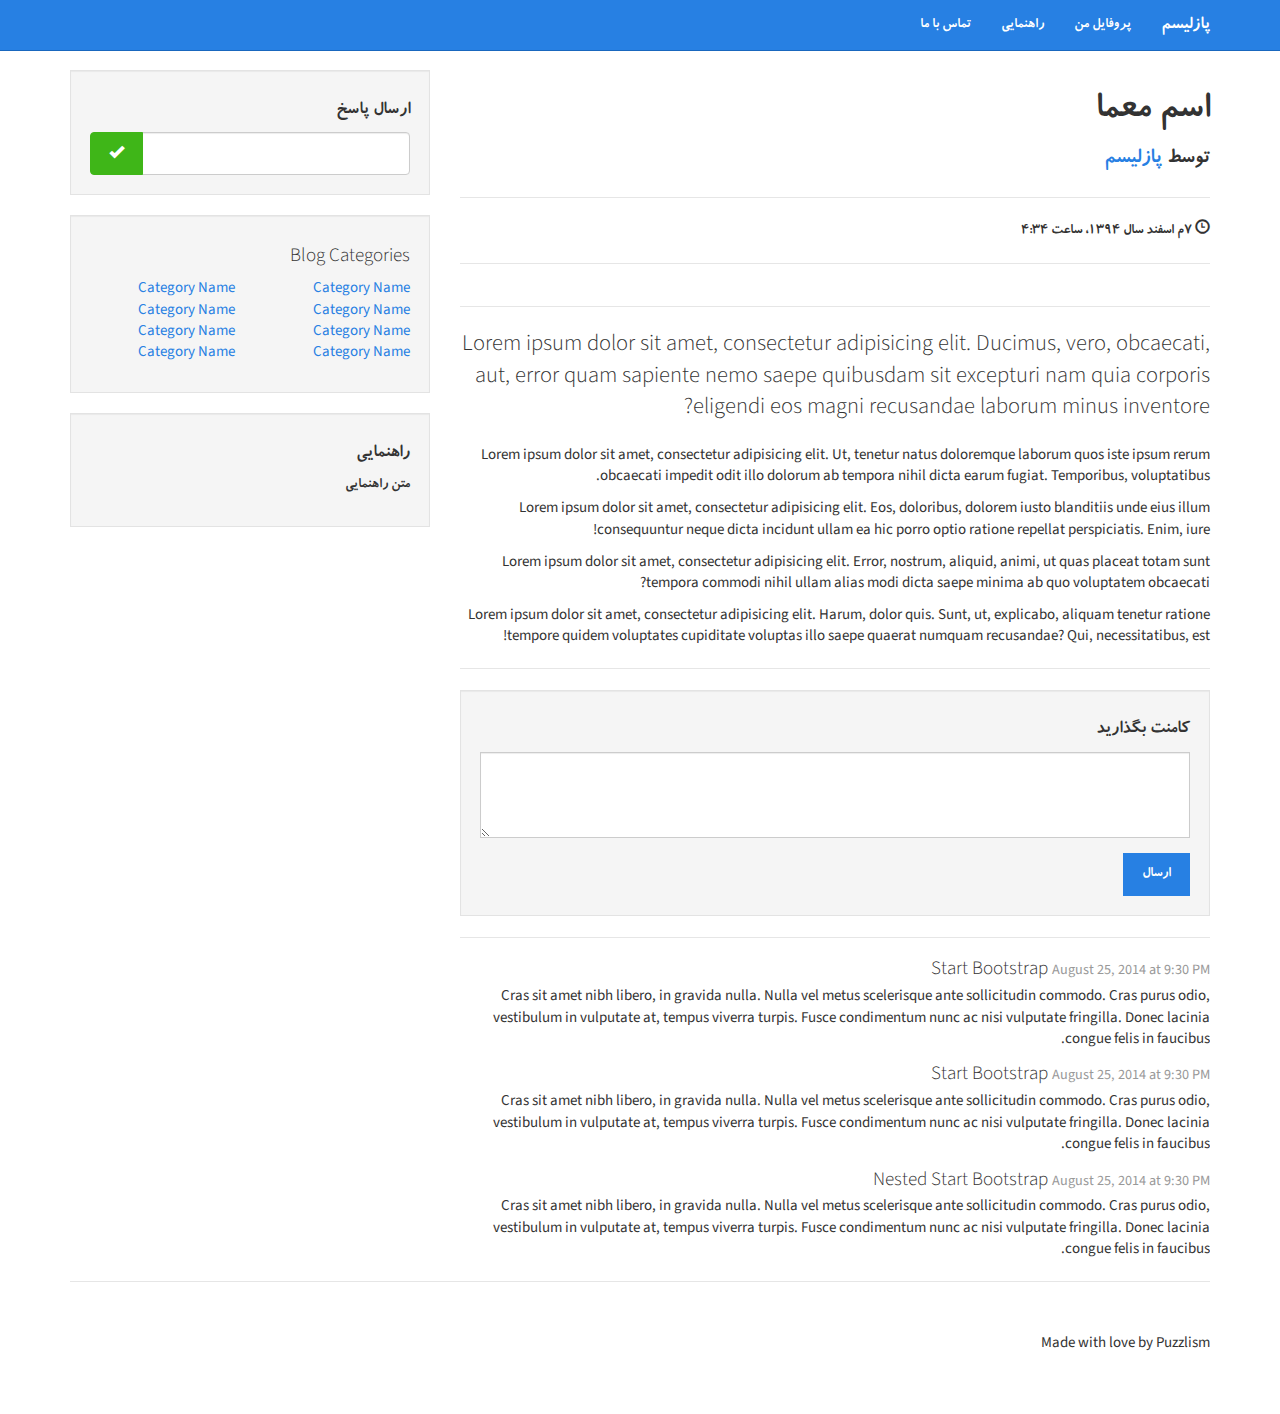
==== commit ec096a00: "minor changes in levels template" ====
--- a/levels/tempelate.html
+++ b/levels/tempelate.html
@@ -9,7 +9,7 @@
     <meta name="description" content="">
     <meta name="author" content="">
 
-    <title>Blog Post - Start Bootstrap Template</title>
+    <title>پازلیسم - معما</title>
 
     <!-- Bootstrap Core CSS -->
     <link href="../css/bootstrap.min.css" rel="stylesheet">
@@ -94,7 +94,7 @@
                 <hr>
 
                 <!-- Post Content -->
-                <p class="lead">Lorem ipsum dolor sit amet, consectetur adipisicing elit. Ducimus, vero, obcaecati, aut, error quam sapiente nemo saepe quibusdam sit excepturi nam quia corporis eligendi eos magni recusandae laborum minus inventore?</p>
+                <p class="lead ">Lorem ipsum dolor sit amet, consectetur adipisicing elit. Ducimus, vero, obcaecati, aut, error quam sapiente nemo saepe quibusdam sit excepturi nam quia corporis eligendi eos magni recusandae laborum minus inventore?</p>
                 <p>Lorem ipsum dolor sit amet, consectetur adipisicing elit. Ut, tenetur natus doloremque laborum quos iste ipsum rerum obcaecati impedit odit illo dolorum ab tempora nihil dicta earum fugiat. Temporibus, voluptatibus.</p>
                 <p>Lorem ipsum dolor sit amet, consectetur adipisicing elit. Eos, doloribus, dolorem iusto blanditiis unde eius illum consequuntur neque dicta incidunt ullam ea hic porro optio ratione repellat perspiciatis. Enim, iure!</p>
                 <p>Lorem ipsum dolor sit amet, consectetur adipisicing elit. Error, nostrum, aliquid, animi, ut quas placeat totam sunt tempora commodi nihil ullam alias modi dicta saepe minima ab quo voluptatem obcaecati?</p>
@@ -105,13 +105,13 @@
                 <!-- Blog Comments -->
 
                 <!-- Comments Form -->
-                <div class="well">
-                    <h4>Leave a Comment:</h4>
+                <div class="well y">
+                    <h4 class="y">کامنت بگذارید</h4>
                     <form role="form">
                         <div class="form-group">
                             <textarea class="form-control" rows="3"></textarea>
                         </div>
-                        <button type="submit" class="btn btn-primary">Submit</button>
+                        <button type="submit" class="btn btn-primary">ارسال</button>
                     </form>
                 </div>
 
@@ -210,9 +210,9 @@
                 </div>
 
                 <!-- Side Widget Well -->
-                <div class="well">
-                    <h4>Side Widget Well</h4>
-                    <p>Lorem ipsum dolor sit amet, consectetur adipisicing elit. Inventore, perspiciatis adipisci accusamus laudantium odit aliquam repellat tempore quos aspernatur vero.</p>
+                <div class="well y">
+                    <h4 class="y">راهنمایی</h4>
+                    <p>متن راهنمایی</p>
                 </div>
 
             </div>
@@ -226,7 +226,7 @@
         <footer>
             <div class="row">
                 <div class="col-lg-12">
-                    <p>Copyright &copy; Your Website 2014</p>
+                    <p>Made with love by Puzzlism</p>
                 </div>
             </div>
             <!-- /.row -->
